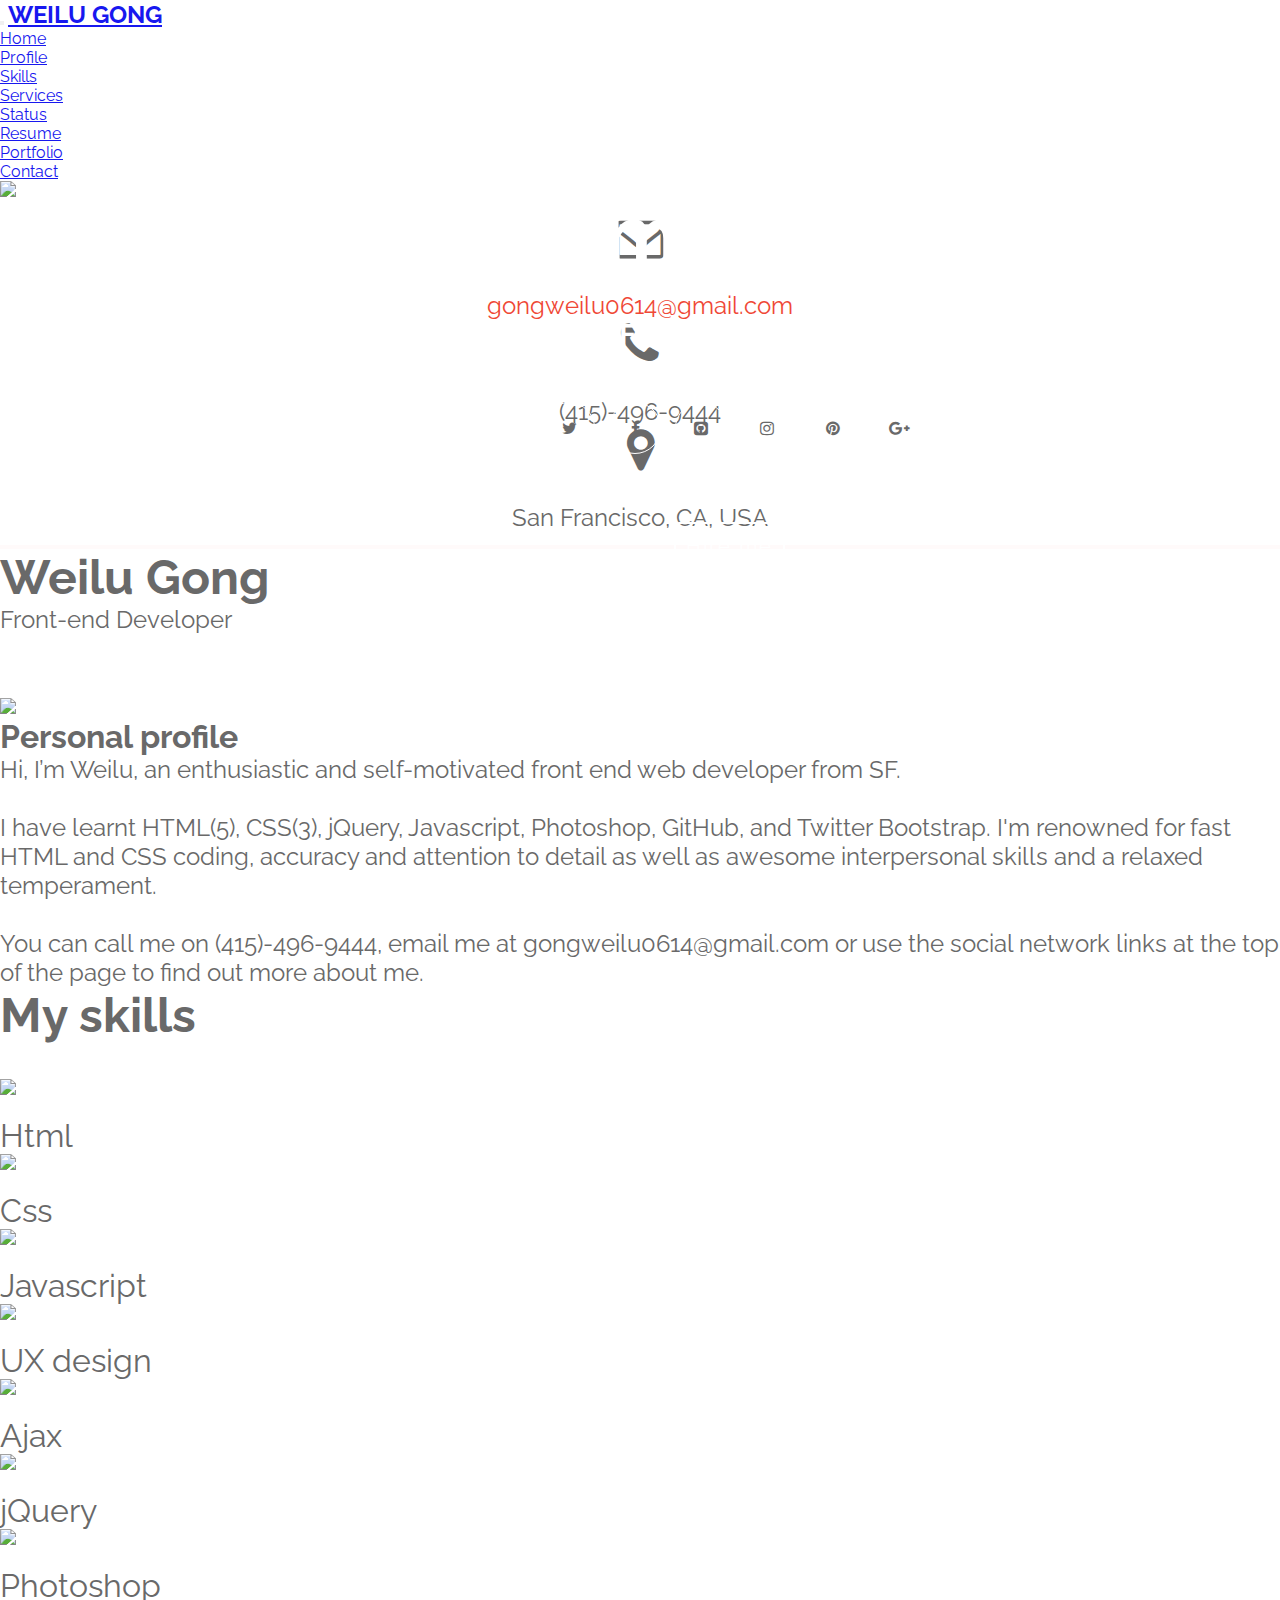
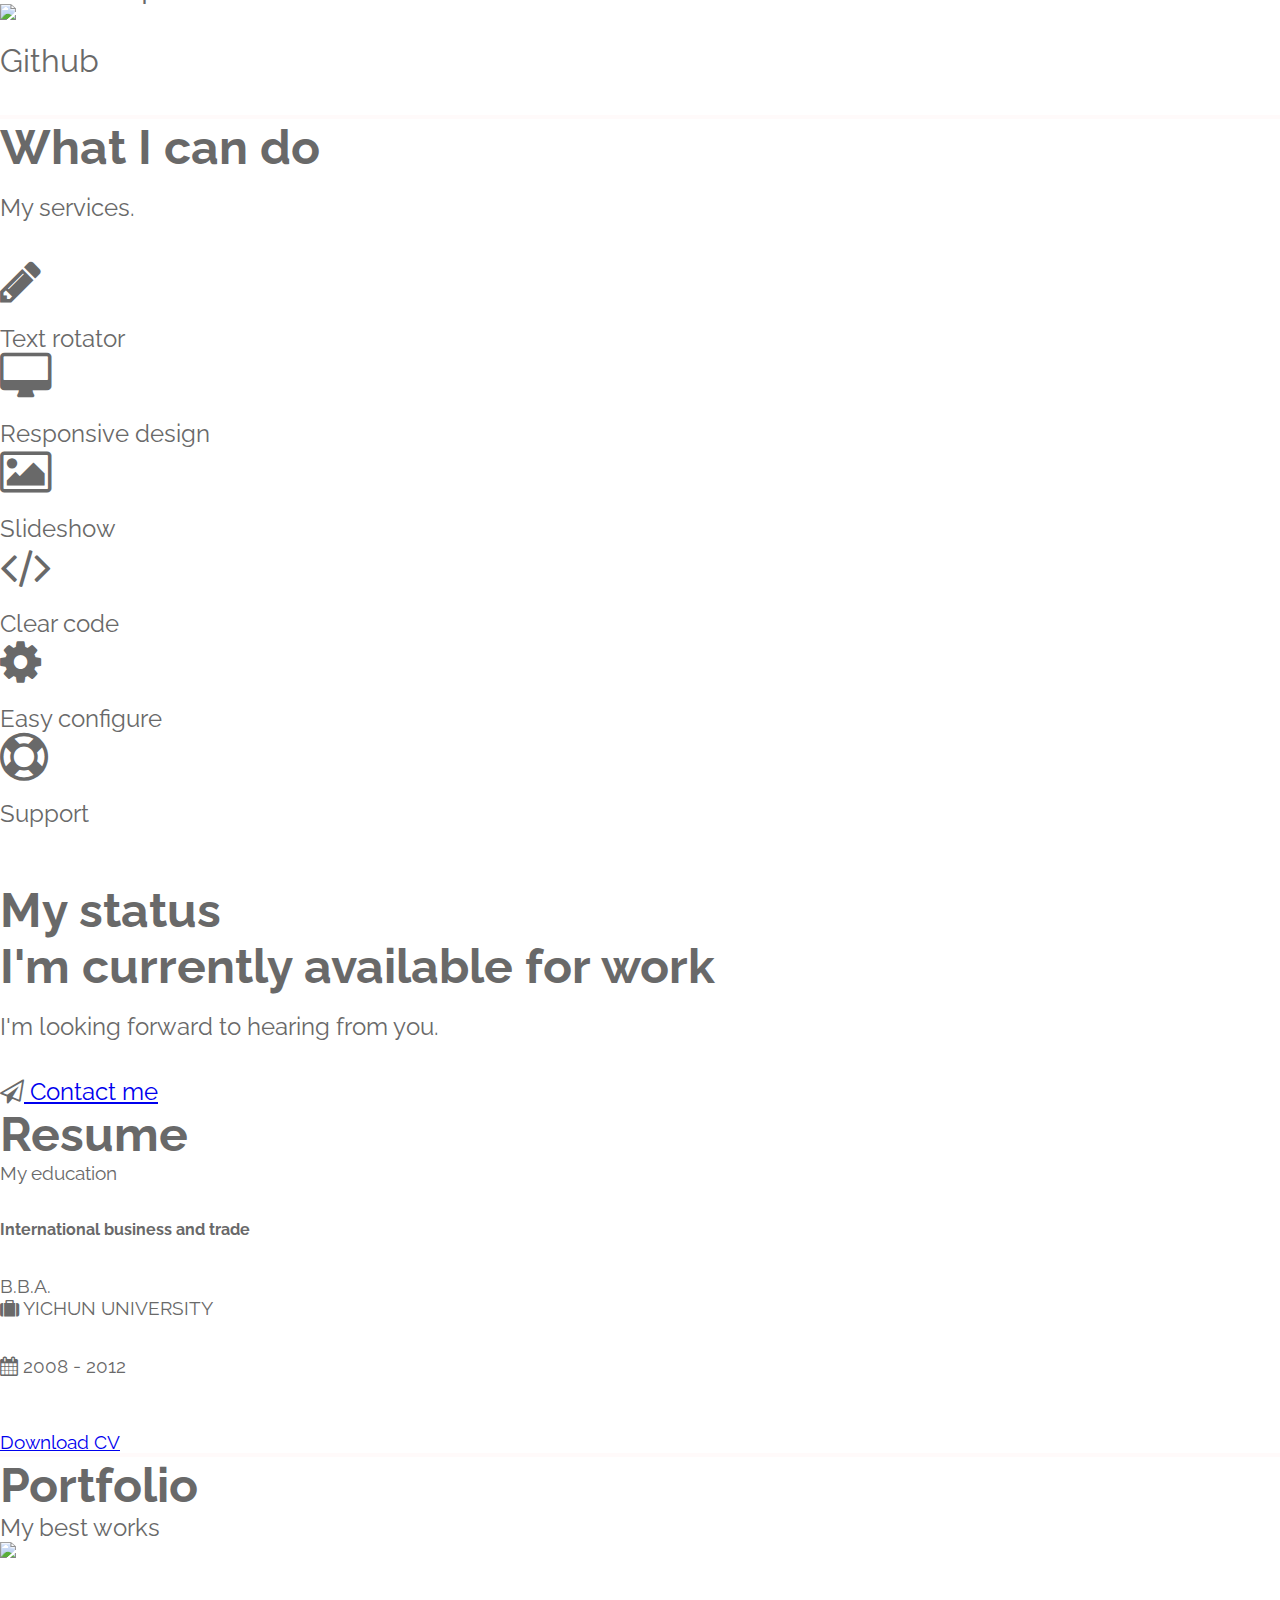
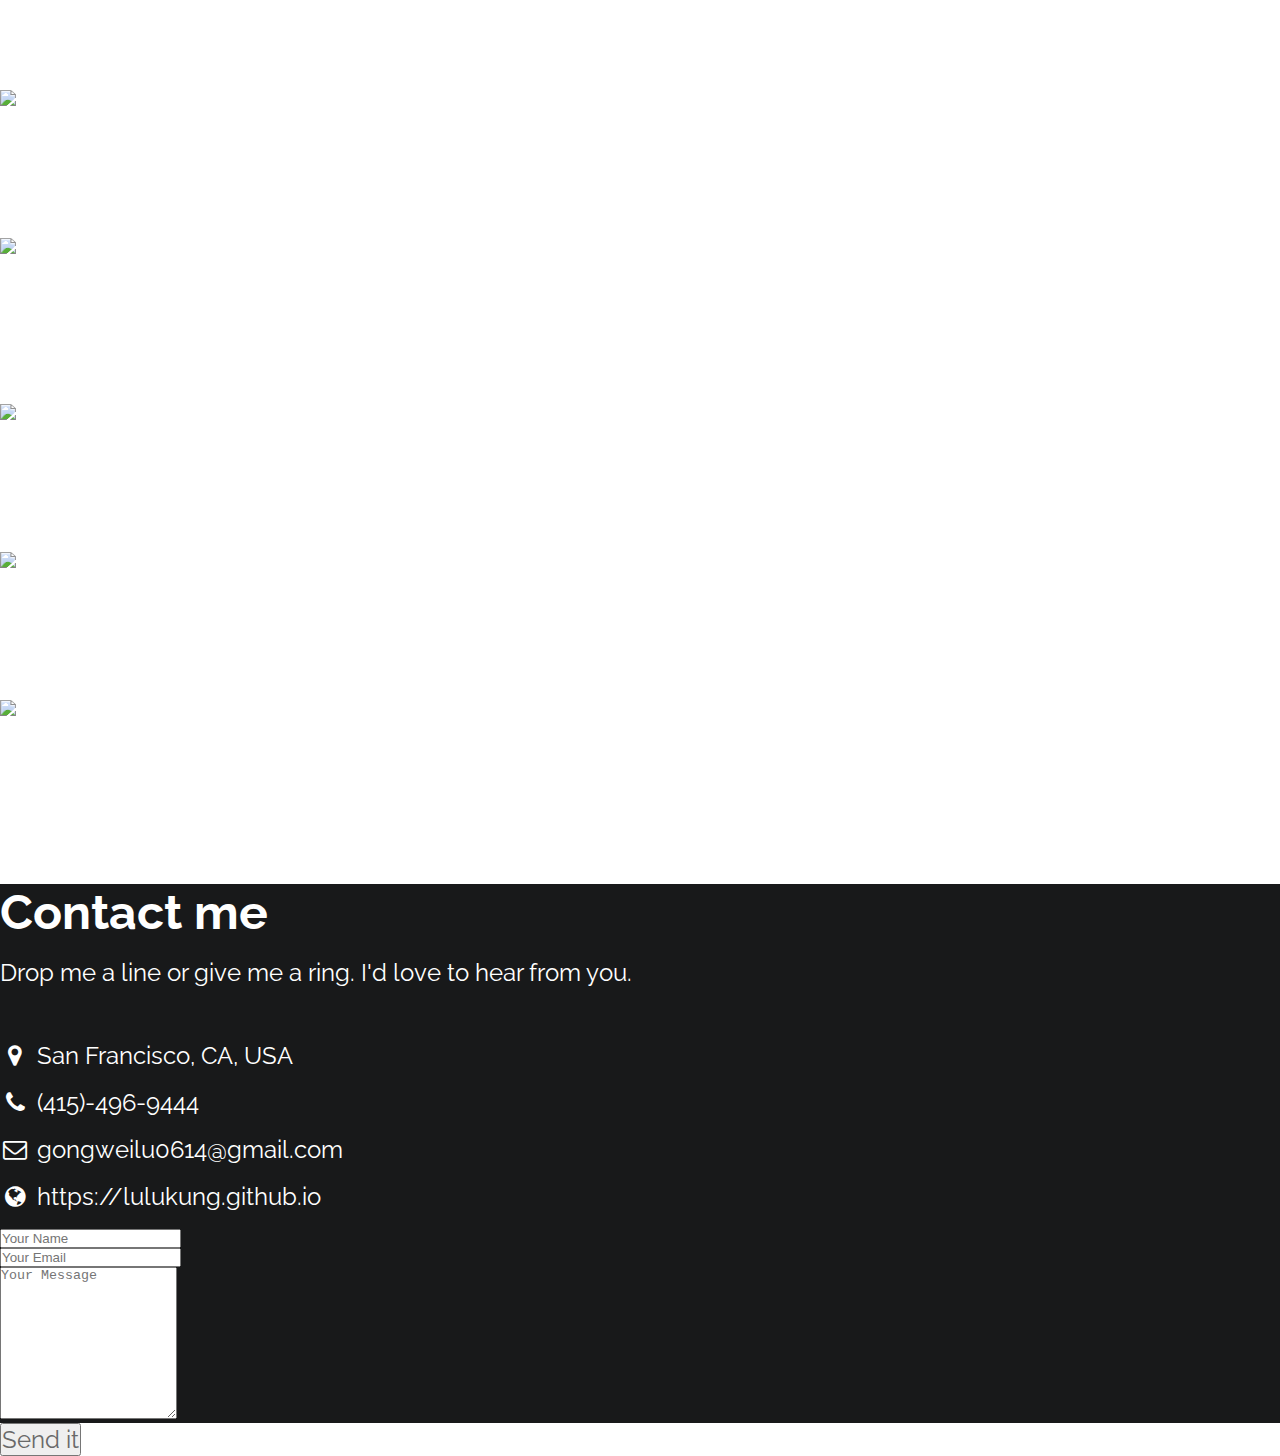
==== index.html @ 33975cf4 "bass settled" ====
<!doctype html>
<html>
	<head>
		<meta charset="utf-8">
		<title>Weilu Gong</title>
		<link rel="stylesheet" href="https://maxcdn.bootstrapcdn.com/bootstrap/3.3.5/css/bootstrap.min.css" integrity="sha512-dTfge/zgoMYpP7QbHy4gWMEGsbsdZeCXz7irItjcC3sPUFtf0kuFbDz/ixG7ArTxmDjLXDmezHubeNikyKGVyQ==" crossorigin="anonymous">
		<link rel="stylesheet" href="https://maxcdn.bootstrapcdn.com/font-awesome/4.4.0/css/font-awesome.min.css">
		<link href='http://fonts.googleapis.com/css?family=Raleway:100,400' rel='stylesheet' type='text/css'>
		<link rel="stylesheet" type="text/css" href="style.css">
	</head>

	<body>
		<!-- navbar begin-->
		<nav class="navbar navbar-default navbar-fixed-top">
			<div class="container">
				<div class="navbar-header">
					<button type="button" class="navbar-toggle collapsed" data-toggle="collapse" data-target="#navbar" aria-expanded="false" aria-controls="navbar">
						<span class="sr-only">Toggle navigation</span>
						<span class="icon-bar"></span>
						<span class="icon-bar"></span>
						<span class="icon-bar"></span>
					</button>

					<a class="navbar-brand" href="#">WEILU GONG</a>
				</div>

				<div id="navbar" class="navbar-collapse collapse">
					<ul class="nav navbar-nav navbar-right">
						<li><a href="#page-welcome">Home</a></li>
						<li><a href="#page-profile">Profile</a></li>
						<li><a href="#page-skills">Skills</a></li>
						<li><a href="#page-services">Services</a></li>
						<li><a href="#page-status">Status</a></li>
						<li><a href="#page-resume">Resume</a></li>
						<li><a href="#page-portfolio">Portfolio</a></li>
						<li><a href="#page-contact">Contact</a></li>
					</ul>
				</div>
			</div>
		</nav>
		<!-- navbar end -->

		<!-- background begin-->
		<div class="background">
			<ul class="background-img">
				<li style="display:list-item;"><img src="https://raw.githubusercontent.com/LuluKung/LuluKung.github.io/master/images/home1.jpg" class="img-responsive"></li>
				<li><img src="https://raw.githubusercontent.com/LuluKung/LuluKung.github.io/master/images/home2.jpg" class="img-responsive"></li>
				<li><img src="https://raw.githubusercontent.com/LuluKung/LuluKung.github.io/master/images/home3.jpg" class="img-responsive"></li>
				<li><img src="https://raw.githubusercontent.com/LuluKung/LuluKung.github.io/master/images/home4.jpg" class="img-responsive"></li>
				<div class="background-info center-block">
				<h1 class="text-uppercase">Hello, I'm Weilu Gong</h1><br><br>
				<h3 class="text-uppercase">Front-end ninja</h3>
				<div class="background-a"><a href="https://twitter.com/"><i class="fa fa-twitter"></i></a></div>
				<div class="background-a"><a href="https://www.facebook.com/"><i class="fa fa-facebook"></i></a></div>
				<div class="background-a"><a href="https://github.com/LuluKung/"><i class="fa fa-github-square"></i></a></div>
				<div class="background-a"><a href="https://www.instagram.com/"><i class="fa fa-instagram"></i></a></div>
				<div class="background-a"><a href="https://www.pinterest.com/"><i class="fa fa-pinterest"></i></a></div>
				<div class="background-a"><a href="https://www.google.com/"><i class="fa fa-google-plus"></i></a></div><br>
				<a href="#" class="background-hire text-uppercase">Hire me</a>
			</div>
			</ul>	
		</div>
		<!-- background end -->

		<!-- myContact begin -->
		<div class="myContact container">
			<div class="row">
				<div class="col-xs-6 col-md-4">
					<i class="fa fa-envelope-o fa-2x text-center"></i><br><br>
					<p><a href="#page-contact" id="myEmail">gongweilu0614@gmail.com</a></p>
				</div>
				<div class="col-xs-6 col-md-4 text-center">	
					<i class="fa fa-phone fa-2x"></i><br><br>
					<p>(415)-496-9444</p>
				</div>
				<div class="col-xs-6 col-md-4">						
					<i class="fa fa-map-marker fa-2x"></i><br><br>
					<p>San Francisco, CA, USA</p>
				</div>
			</div>
		</div>
		<!-- myContact end -->
		<hr>
		<!--myProfile begin -->
		<div class="myProfile container">
			<div class="row">
				<div class="profile-name col-xs-12 col-md-12">
					<h1>Weilu Gong</h1>
					<p>Front-end Developer</p>
				</div>
			</div>
			<div class="row">
				<div class="profile-img col-xs-6 col-md-4">
					<img src="https://raw.githubusercontent.com/LuluKung/LuluKung.github.io/master/images/Me.jpg">
				</div>
				<div class="col-xs-12 col-md-8">
					<h3>Personal profile</h3>
					<p class="text-overflow pull-right">Hi, I’m Weilu, an enthusiastic and self-motivated front end web developer from SF.<br><br>I have learnt HTML(5), CSS(3), jQuery, Javascript, Photoshop, GitHub, and Twitter Bootstrap. I'm renowned for fast HTML and CSS coding, accuracy and attention to detail as well as awesome interpersonal skills and a relaxed temperament.<br><br>You can call me on (415)-496-9444, email me at gongweilu0614@gmail.com or use the social network links at the top of the page to find out more about me.</p>
				</div>
			</div>
		</div>
		<!-- myProfile end -->
		<hr>
		<!-- mySkills begin -->
		<div class="mySkills container">
			<div class="row">
				<div class="col-xs-12 col-md-12">
					<h1>My skills</h1><br><br>
				</div>
			</div>
			<div class="row">
				<div class="col-xs-6 col-sm-3 text-center">
					<img src="https://media.licdn.com/mpr/mpr/p/6/005/085/1ab/041a739.jpg" class="img-responsive center-block"><br><br>
					<p>Html</p>
				</div>
				<div class="col-xs-6 col-sm-3 text-center">
					<img src="https://media.licdn.com/mpr/mpr/p/6/005/085/1ab/041a739.jpg" class="img-responsive center-block"><br><br>
					<p>Css</p>
				</div>

				<div class="clearfix visible-xs-block"></div>

				<div class="col-xs-6 col-sm-3 text-center">
					<img src="https://media.licdn.com/mpr/mpr/p/6/005/085/1ab/041a739.jpg" class="img-responsive center-block"><br><br>
					<p>Javascript</p>
				</div>
				<div class="col-xs-6 col-sm-3 text-center">
					<img src="https://media.licdn.com/mpr/mpr/p/6/005/085/1ab/041a739.jpg" class="img-responsive center-block"><br><br>
					<p>UX design</p>
				</div>
			</div>
			<div class="row">
				<div class="col-xs-6 col-sm-3 text-center">
					<img src="https://media.licdn.com/mpr/mpr/p/6/005/085/1ab/041a739.jpg" class="img-responsive center-block"><br><br>
					<p>Ajax</p>
				</div>
				<div class="col-xs-6 col-sm-3 text-center">
					<img src="https://media.licdn.com/mpr/mpr/p/6/005/085/1ab/041a739.jpg" class="img-responsive center-block"><br><br>
					<p>jQuery</p>
				</div>

				<div class="clearfix visible-xs-block"></div>

				<div class="col-xs-6 col-sm-3 text-center">
					<img src="https://media.licdn.com/mpr/mpr/p/6/005/085/1ab/041a739.jpg" class="img-responsive center-block"><br><br>
					<p>Photoshop</p>
				</div>
				<div class="col-xs-6 col-sm-3 text-center">
					<img src="https://media.licdn.com/mpr/mpr/p/6/005/085/1ab/041a739.jpg" class="img-responsive center-block"><br><br>
					<p>Github</p><br><br>
				</div>
			</div>
		</div>
		<!-- mySkills end -->
		<hr>
		<!-- myService begin -->
		<div class="myService container">
			<div class="row">
				<div class="col-xs-12 col-md-12">
					<h1>What I can do</h1><br>
					<p>My services.</p><br><br>
				</div>
			</div>
			<div class="row">
				<div class="col-xs-6 col-md-4 text-center">
					<i class="fa fa-pencil fa-3x"></i><br><br>
					<p>Text rotator</p>
				</div>
				<div class="col-xs-6 col-md-4 text-center">	
					<i class="fa fa-desktop fa-3x"></i><br><br>
					<p>Responsive design</p>
				</div>
				<div class="col-xs-6 col-md-4 text-center">						
					<i class="fa fa-image fa-3x"></i><br><br>
					<p>Slideshow</p>
				</div>
				<div class="col-xs-6 col-md-4 text-center">
					<i class="fa fa-code fa-3x"></i><br><br>
					<p>Clear code</p>
				</div>
				<div class="col-xs-6 col-md-4 text-center">	
					<i class="fa fa-cog fa-3x"></i><br><br>
					<p>Easy configure</p>
				</div>
				<div class="col-xs-6 col-md-4 text-center">						
					<i class="fa fa-life-ring fa-3x"></i><br><br>
					<p>Support</p><br><br><br>
				</div>
			</div>
		</div>
		<!-- myService end -->
		
		<!-- myStatus begin -->
		<div class="myStatus jumbotron">
			<div class="container">
				<div class="row">
					<div class="col-xs-6">
						<h1>My status</h1>
					</div>
					<div class="col-xs-6">
						<h1>I'm currently available for work</h1><br>
						<p>I'm looking forward to hearing from you.</p><br><br>
						<p><a class="btn btn-default btn-lg" href="#" role="button"><i class="fa fa-paper-plane-o icon-before"></i>  Contact me</a></p>
					</div>
				</div>
			</div>
		</div>
		<!-- myStatus end -->

		<!-- myResume begin -->
		<div class="myResume container">
			<div class="row">
				<div class="col-xs-12 col-md-12">
					<h1>Resume</h1>
					<p>My education</p><br><br>
				</div>
			</div>
			<div class="row">
				<div class="col-xs-6 text-center">
					<h4 class="text-uppercase">International business and trade</h4><br><br>
					<p>B.B.A.</p>
				</div>
				<div class="col-xs-6 text-center">
					<p><i class="fa fa-suitcase iron-before"></i> YICHUN UNIVERSITY</p><br><br>
					<p><i class="fa fa-calendar iron-before"></i> 2008 - 2012</p><br><br><br>
				</div>
			</div>
			<div class="row">
				<div class="col-xs-12 col-md-12 text-center">
					<p><a class="btn btn-info btn-lg" href="#" role="button">Download CV</a></p>
				</div>
			</div>
		</div>
		<!-- myResume end -->
		<hr>
		<!-- myPortfolio begin -->
		<div class="myPortfolio container">
			<div class="row">
				<div class="col-xs-12 col-md-12">
					<h1>Portfolio</h1>
					<p>My best works</p>
				</div>			
			</div>
			<div class="row myPortfolio-margin">
				<div class="col-xs-6 col-md-4">
					<img src="https://raw.githubusercontent.com/LuluKung/LuluKung.github.io/master/images/p1.jpg">
				</div>
				<div class="col-xs-6 col-md-4">
					<img src="https://raw.githubusercontent.com/LuluKung/LuluKung.github.io/master/images/p2.jpg">
				</div>
				<div class="col-xs-6 col-md-4">
					<img src="https://raw.githubusercontent.com/LuluKung/LuluKung.github.io/master/images/p3.jpg">
				</div><br>

				<div class="col-xs-6 col-md-4">
					<img src="https://raw.githubusercontent.com/LuluKung/LuluKung.github.io/master/images/p4.jpg">
				</div>
				<div class="col-xs-6 col-md-4">
					<img src="https://raw.githubusercontent.com/LuluKung/LuluKung.github.io/master/images/p5.jpg">
				</div>
				<div class="col-xs-6 col-md-4">
					<img src="https://raw.githubusercontent.com/LuluKung/LuluKung.github.io/master/images/p6.jpg"><br><br><br>
				</div>
			</div>
		</div>
		<!-- myPortfolio end -->
		<!-- myContact begin -->
		<div class="contact jumbotron">
			<div class="container">
				<div class="row">
					<div class="col-xs-12 col-md-12 text-left">
						<h1>Contact me</h1><br>
						<p>Drop me a line or give me a ring. I'd love to hear from you.</p><br><br><br>
					</div>	
				</div>
				<div class="row">
					<div class="row">
						<div class="col-xs-6">
							<ul class="list-unstyled text-left">
								<li><i class="fa fa-fw fa-map-marker icon-before"></i>  San Francisco, CA, USA</li><br>
								<li><i class="fa fa-fw fa-phone icon-before"></i>  (415)-496-9444</li><br>
								<li><i class="fa fa-fw fa-envelope-o icon-before"></i>  gongweilu0614@gmail.com</li><br>
								<li><i class="fa fa-fw fa-globe icon-before"></i>  https://lulukung.github.io</li><br>
							</ul>
						</div>
						<div class="col-xs-6">
							<form>
								<div class="form-group">
									<input type="text" class="form-control" id="exampleInputName2" placeholder="Your Name">
								</div>
								<div class="form-group">
									<input type="email" class="form-control" id="exampleInputEmail1" placeholder="Your Email">
								</div>
								<textarea class="form-control" rows="10" placeholder="Your Message"></textarea><br>
								<button type="submit" class="btn btn-default pull-left">Send it</button>
							</form>
						</div>
					</div>				
				</div>
			</div>
		</div>
		<!-- myContact end -->


		<script src="https://code.jquery.com/jquery-1.11.3.min.js"></script>
		<script src="https://maxcdn.bootstrapcdn.com/bootstrap/3.3.5/js/bootstrap.min.js" integrity="sha512-K1qjQ+NcF2TYO/eI3M6v8EiNYZfA95pQumfvcVrTHtwQVDG+aHRqLi/ETn2uB+1JqwYqVG3LIvdm9lj6imS/pQ==" crossorigin="anonymous"></script>
	</body>
</html>
---- style.css ----
﻿*{
	margin:0;
	padding: 0;
}

.navbar{
	font-family: 'Raleway', sans-serif;
	opacity: 0.9;
}

.navbar-brand{
	font-size: 150%;
	font-weight: bold;
}

.navbar-right a:hover{
	color: #FF6347!important;
}

.background {
	position: relative;
}

.background-img li {
	list-style: none;
	display: none;

}

.background-img img {
	max-height:	100%;
	max-width: 100%;
}

.background-img {
	overflow: hidden;
	zoom:1;
	padding: 0;
} 

.background-info {
	position: absolute;
	top: 30%;
	left:25%;
	text-align: center;
}

.background-info h1 {
	font-family: 'Raleway', sans-serif;
	font-size: 500%;
	color: #fff;
}

.background-info h3 {
	font-family: 'Raleway';
	font-size: 30px;
	color: #fff;
	padding-bottom: 50px;
}

.background-info a {
	text-decoration: none;
}

.background-a {
	width: 50px;
	height: 50px;
	border:1px solid #fff;
	border-radius: 50%;
	display: inline-block;
	margin-bottom: 80px;
	margin-left: 10px;
}

.background-a:hover {
	background-color: #CFCFCF;
}

.background-a a {
	color: #fff;
}

.background-a i {
	display: block;
	margin-top: 17px;
}

.background-hire {
	font-family: 'Raleway';
	letter-spacing: 2px;
	color: #fff;
	font-size: 20px;
	height: 90px;
	width: 160px;
	text-align: center;
	cursor: pointer;
	border: 2px solid #fff;
	padding: 10px;
	border-radius: 5%;
}

.background-hire:hover {
	background-color: #FFFFFF;
	color: #CFCFCF;
}

.myContact {
	padding: 1%;
}

.myContact {
	font-family: 'Raleway', serif, sans-serif;
	font-size: 150%;
	color: #696969;
	text-align: center;
}

#myEmail {
	text-decoration: none;
	color: #EF4836;
}

#myEmail:hover {
	color: #696969;
}

i {
	color: #696969;
}

hr{
	background-color: #FFFAFA; 
	height: 4px; 
	border:0;
}

.myProfile img{
	max-height: 80%;
	max-width: 80%;
	margin-top: 5%;
}

.myProfile p {
	font-family: 'Raleway',sans-serif;
	color: #696969;
	font-size: 150%;
}
.myProfile h3 {
	font-family: 'Raleway',sans-serif;
	color: #696969;
	margin-top: 0;
	font-size: 200%;
}

.mySkills img{
	max-height: 40%;
	max-width: 40%;
}

.mySkills p{
	font-size: 200%;
	font-family: 'Raleway',sans-serif;
	color: #696969;
}

.myService p {
	font-family: 'Raleway',sans-serif;
	font-size: 150%;
	color: #696969;
}

.myStatus h1{
	font-size: 300%;
	font-family: 'Raleway', sans-serif;
	color: #696969;
}

.myStatus p {
	font-family: 'Raleway',sans-serif;
	font-size: 150%;
	color: #696969;
}

.myResume p{
	font-family: 'Raleway', sans-serif;
	color: #696969;
	font-size: 120%;
}

.myResume h4{
	margin-top: 0;
	font-family: 'Raleway', sans-serif;
	color: #696969;
}

.myPortfolio img{
	max-width: 100%;
	max-height: 100%;
	margin-bottom: 10%;
}

.myPortfolio-margin img{
	
}

.myPortfolio p{
	font-size: 150%;
	font-family: 'Raleway', sans-serif;
	color: #696969;
}

h1{
	font-size: 300%;
	font-family: 'Raleway', sans-serif;
	color: #696969;
}

.contact{
	background-color: #18191a;
}

.contact li{
	font-family: 'Raleway', sans-serif;
	color: #FFF;
	font-size: 150%;
}

.contact i{
	color: #FFF;
}
.contact h1{
	color: #FFF;
	font-family: 'Raleway', sans-serif;
	font-size: 300%;

}
.contact p{
	color: #FFF;
	font-family: 'Raleway', sans-serif;
	font-size: 150%;
}

.contact button{
	font-family: 'Raleway', sans-serif;
	font-size: 150%;
	color: #696969;
}
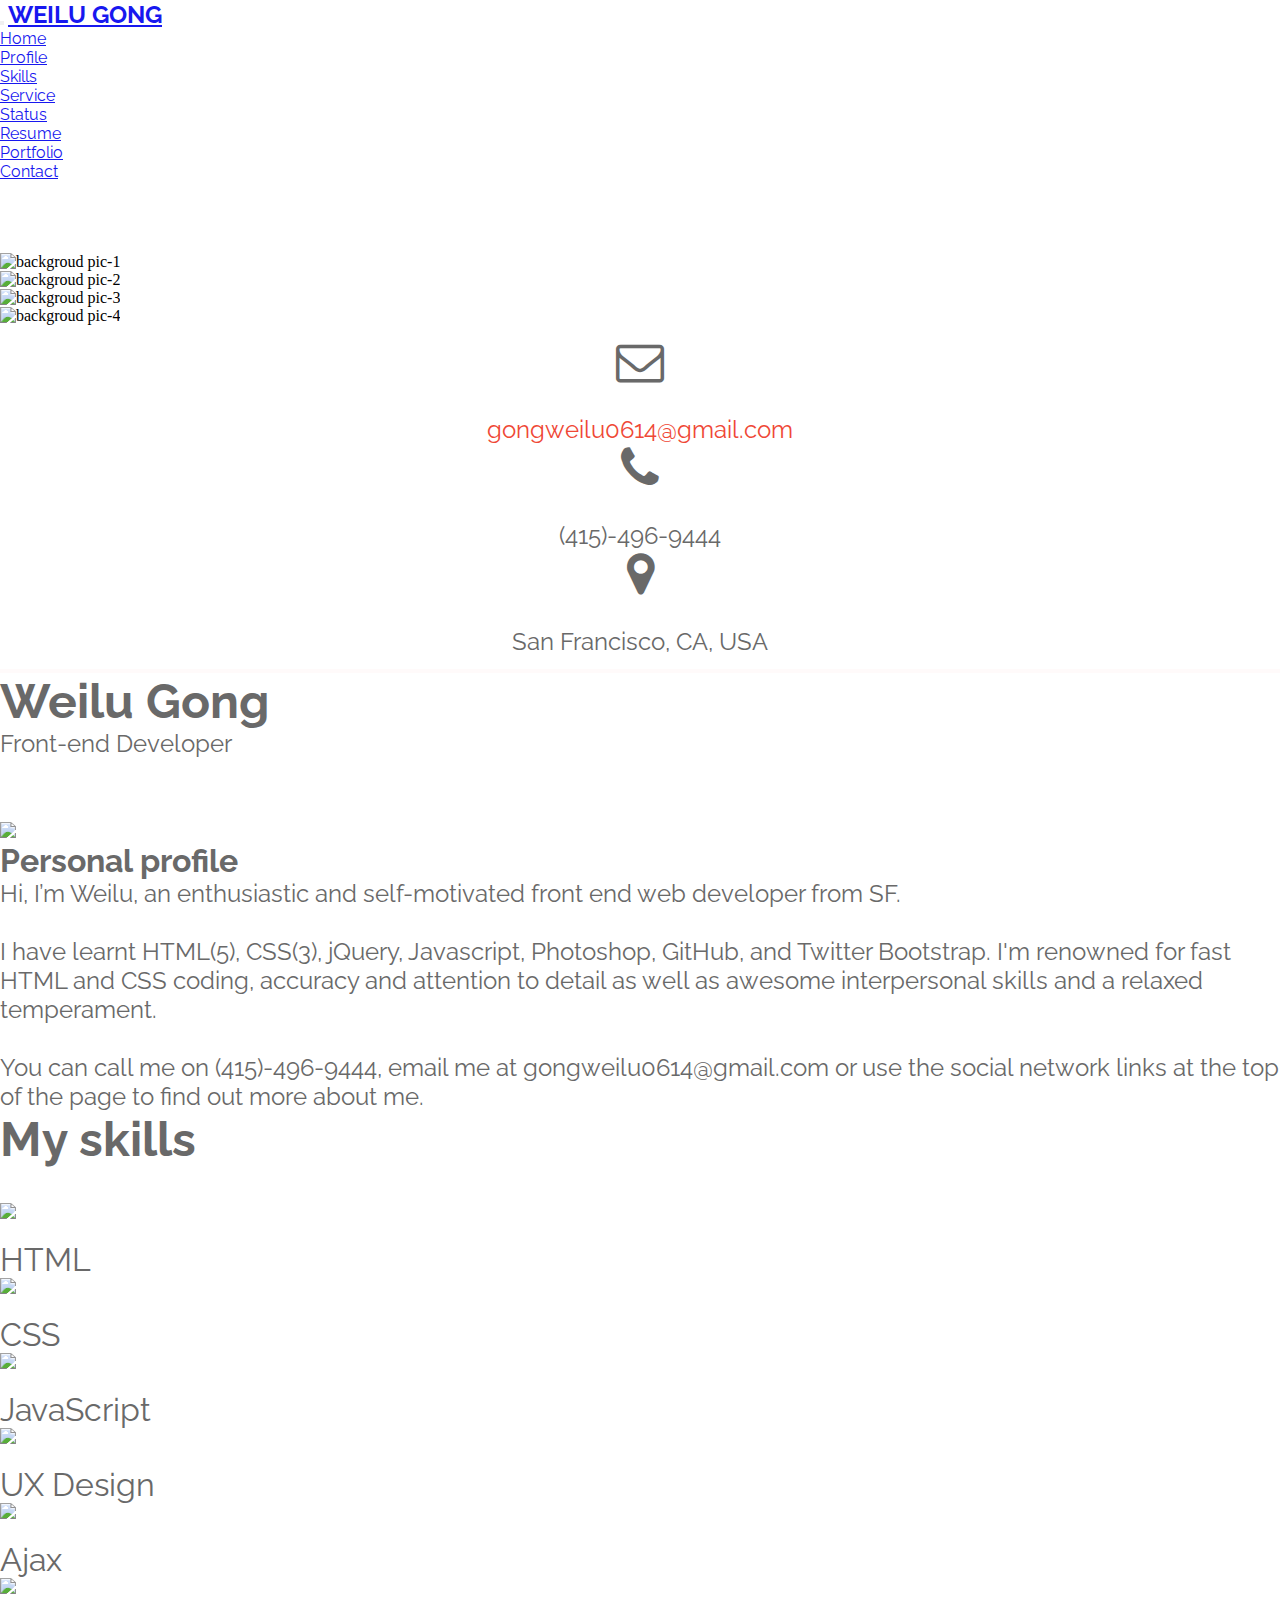
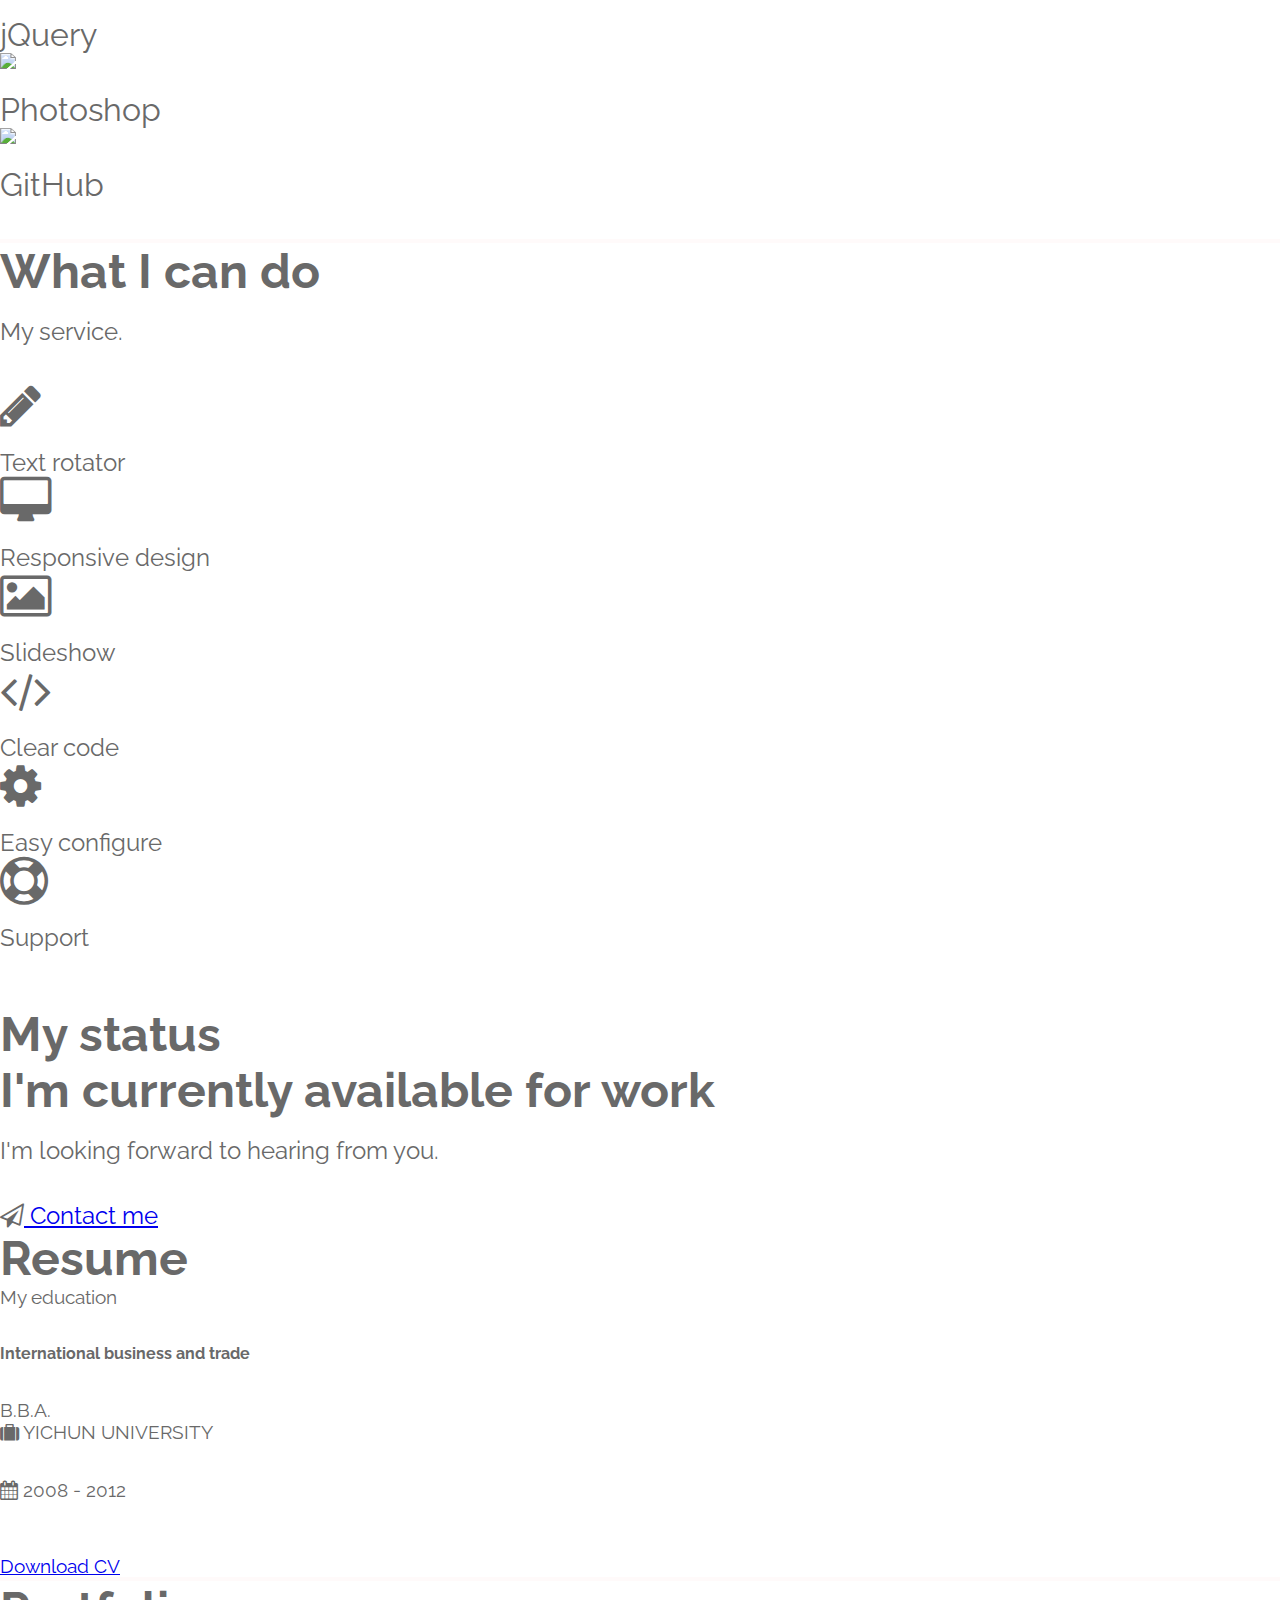
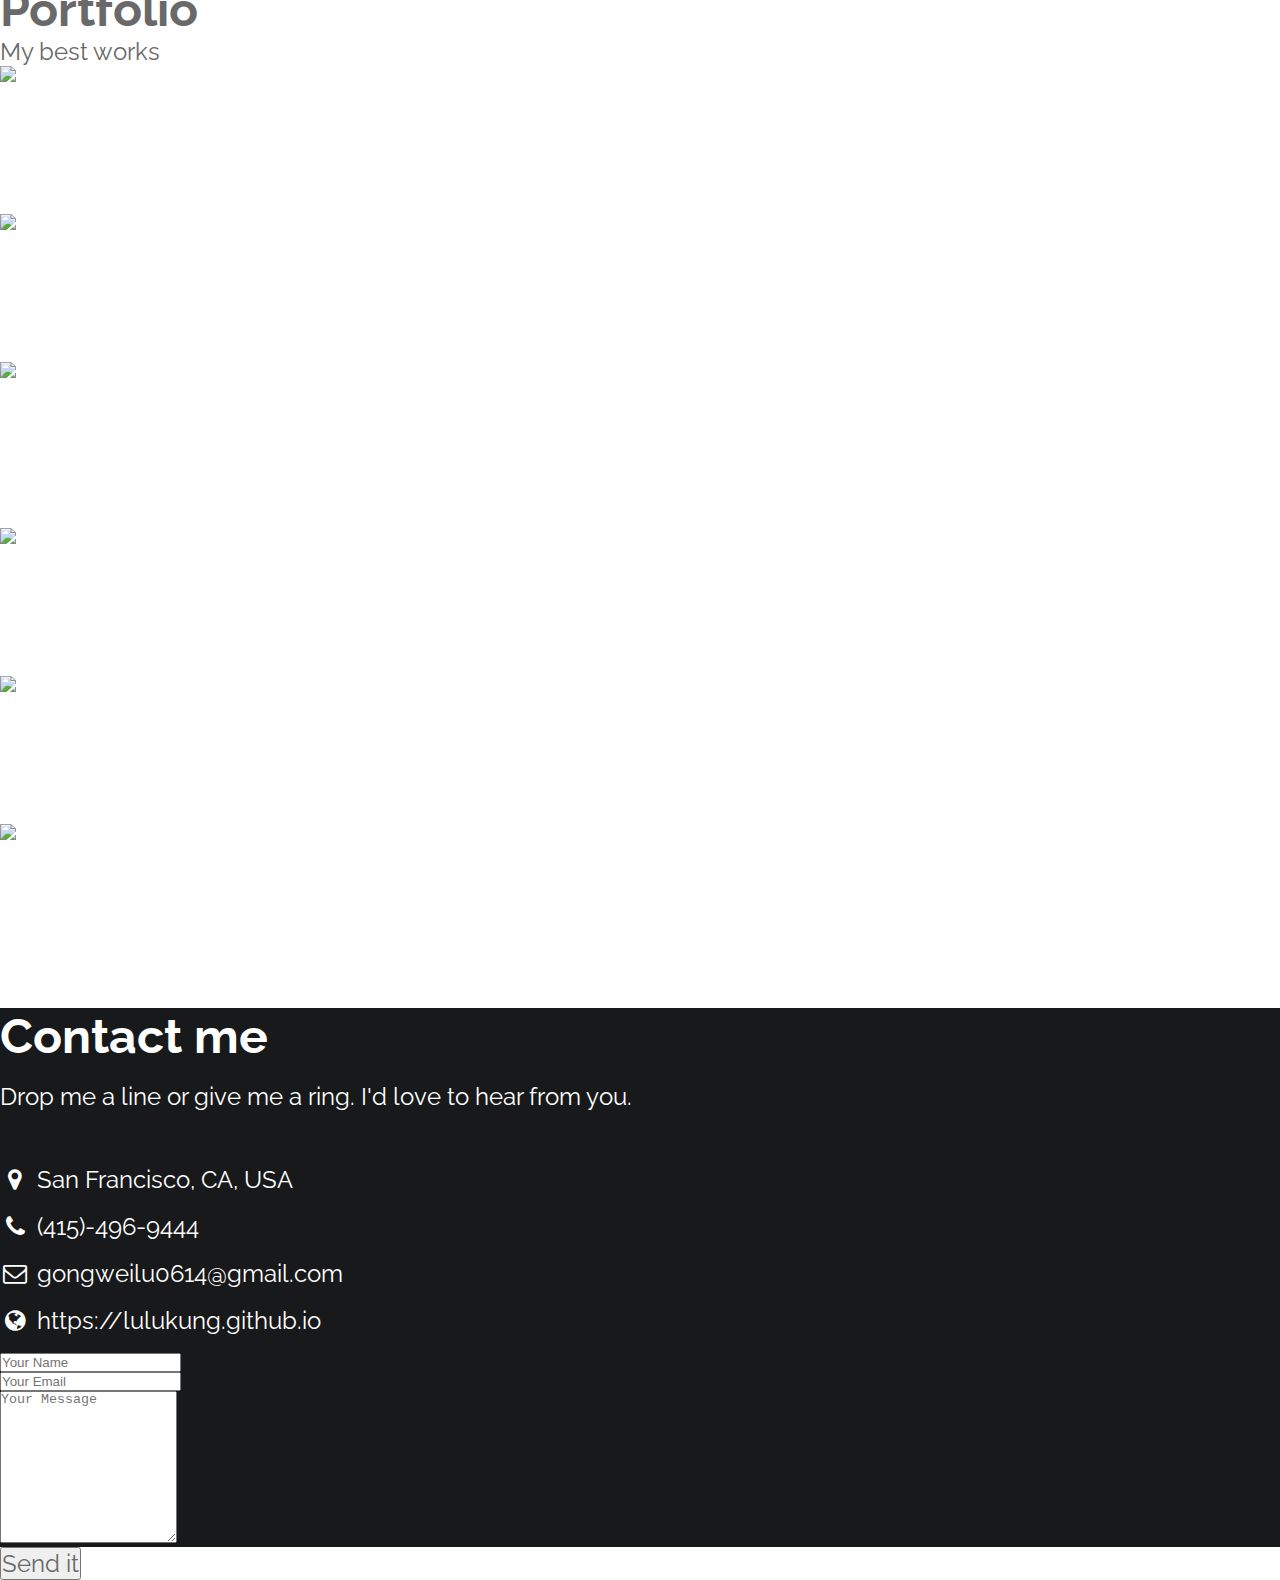
==== commit 643e85a2: "background fixed" ====
--- a/index.html
+++ b/index.html
@@ -1,5 +1,5 @@
 <!doctype html>
-<html>
+<html lang="en">
 	<head>
 		<meta charset="utf-8">
 		<title>Weilu Gong</title>
@@ -12,7 +12,7 @@
 	<body>
 		<!-- navbar begin-->
 		<nav class="navbar navbar-default navbar-fixed-top">
-			<div class="container">
+			<div class="container" id="page-home">
 				<div class="navbar-header">
 					<button type="button" class="navbar-toggle collapsed" data-toggle="collapse" data-target="#navbar" aria-expanded="false" aria-controls="navbar">
 						<span class="sr-only">Toggle navigation</span>
@@ -26,39 +26,67 @@
 
 				<div id="navbar" class="navbar-collapse collapse">
 					<ul class="nav navbar-nav navbar-right">
-						<li><a href="#page-welcome">Home</a></li>
+						<li><a href="#page-home">Home</a></li>
 						<li><a href="#page-profile">Profile</a></li>
 						<li><a href="#page-skills">Skills</a></li>
-						<li><a href="#page-services">Services</a></li>
+						<li><a href="#page-service">Service</a></li>
 						<li><a href="#page-status">Status</a></li>
 						<li><a href="#page-resume">Resume</a></li>
 						<li><a href="#page-portfolio">Portfolio</a></li>
 						<li><a href="#page-contact">Contact</a></li>
-					</ul>
+						</ul>
 				</div>
 			</div>
 		</nav>
 		<!-- navbar end -->
 
 		<!-- background begin-->
+		<div id="carousel-example-generic" class="carousel slide" data-ride="carousel">
+			<!-- Indicators -->
+			<ol class="carousel-indicators">
+				<li data-target="#carousel-example-generic" data-slide-to="0" class="active"></li>
+				<li data-target="#carousel-example-generic" data-slide-to="1"></li>
+				<li data-target="#carousel-example-generic" data-slide-to="2"></li>
+				<li data-target="#carousel-example-generic" data-slide-to="3"></li>
+			</ol>
+
+			<!-- Wrapper for slides -->
+			<div class="carousel-inner" role="listbox">
+				<div class="item active">
+					<img src="https://raw.githubusercontent.com/LuluKung/LuluKung.github.io/master/images/home1.jpg" alt="backgroud pic-1">
+				</div>
+				<div class="item">
+					<img src="https://raw.githubusercontent.com/LuluKung/LuluKung.github.io/master/images/home2.jpg" alt="backgroud pic-2">
+				</div>
+				<div class="item">
+					<img src="https://raw.githubusercontent.com/LuluKung/LuluKung.github.io/master/images/home4.jpg" alt="backgroud pic-3">
+				</div>
+				<div class="item">
+					<img src="http://mycookroom.ru/mywork/Aurora-v1.1.1-Demo/Site/Static/assets/images/home1.jpg" alt="backgroud pic-4">
+				</div>
+			</div>
+
+			<!-- Controls -->
+			<a class="left carousel-control" href="#carousel-example-generic" role="button" data-slide="prev">
+				<span class="glyphicon glyphicon-chevron-left" aria-hidden="true"></span>
+				<span class="sr-only">Previous</span>
+			</a>
+			<a class="right carousel-control" href="#carousel-example-generic" role="button" data-slide="next">
+				<span class="glyphicon glyphicon-chevron-right" aria-hidden="true"></span>
+				<span class="sr-only">Next</span>
+			</a>
+		</div>
 		<div class="background">
-			<ul class="background-img">
-				<li style="display:list-item;"><img src="https://raw.githubusercontent.com/LuluKung/LuluKung.github.io/master/images/home1.jpg" class="img-responsive"></li>
-				<li><img src="https://raw.githubusercontent.com/LuluKung/LuluKung.github.io/master/images/home2.jpg" class="img-responsive"></li>
-				<li><img src="https://raw.githubusercontent.com/LuluKung/LuluKung.github.io/master/images/home3.jpg" class="img-responsive"></li>
-				<li><img src="https://raw.githubusercontent.com/LuluKung/LuluKung.github.io/master/images/home4.jpg" class="img-responsive"></li>
-				<div class="background-info center-block">
-				<h1 class="text-uppercase">Hello, I'm Weilu Gong</h1><br><br>
-				<h3 class="text-uppercase">Front-end ninja</h3>
-				<div class="background-a"><a href="https://twitter.com/"><i class="fa fa-twitter"></i></a></div>
-				<div class="background-a"><a href="https://www.facebook.com/"><i class="fa fa-facebook"></i></a></div>
-				<div class="background-a"><a href="https://github.com/LuluKung/"><i class="fa fa-github-square"></i></a></div>
-				<div class="background-a"><a href="https://www.instagram.com/"><i class="fa fa-instagram"></i></a></div>
-				<div class="background-a"><a href="https://www.pinterest.com/"><i class="fa fa-pinterest"></i></a></div>
-				<div class="background-a"><a href="https://www.google.com/"><i class="fa fa-google-plus"></i></a></div><br>
-				<a href="#" class="background-hire text-uppercase">Hire me</a>
-			</div>
-			</ul>	
+			<h1 class="text-uppercase">Hello, I'm Weilu Gong</h1><br><br>
+			<h3 class="text-uppercase">Front-end ninja</h3>
+			<div class="background-a"><a href="https://twitter.com/"><i class="fa fa-twitter" style="color:#55acee"></i></a></div>
+			<div class="background-a"><a href="https://www.facebook.com/"><i class="fa fa-facebook" style="color:#3b5998"></i></a></div>
+			<div class="background-a"><a href="https://github.com/LuluKung/"><i class="fa fa-github-square" style="color:#666666"></i></a></div>
+			<div class="background-a"><a href="https://www.instagram.com/"><i class="fa fa-instagram" style="color:#3f789b"></i></a></div>
+			<div class="background-a"><a href="https://www.pinterest.com/"><i class="fa fa-pinterest" style="color:#bd081c"></i></a></div>
+			<div class="background-a"><a href="https://www.google.com/"><i class="fa fa-google-plus" style="color:#db4437"></i></a></div><br>
+			<a href="#" class="background-hire text-uppercase">Hire me</a>
+			</div>	
 		</div>
 		<!-- background end -->
 
@@ -82,7 +110,7 @@
 		<!-- myContact end -->
 		<hr>
 		<!--myProfile begin -->
-		<div class="myProfile container">
+		<div class="myProfile container"  id="page-profile">
 			<div class="row">
 				<div class="profile-name col-xs-12 col-md-12">
 					<h1>Weilu Gong</h1>
@@ -102,7 +130,7 @@
 		<!-- myProfile end -->
 		<hr>
 		<!-- mySkills begin -->
-		<div class="mySkills container">
+		<div class="mySkills container" id="page-skills">
 			<div class="row">
 				<div class="col-xs-12 col-md-12">
 					<h1>My skills</h1><br><br>
@@ -111,22 +139,22 @@
 			<div class="row">
 				<div class="col-xs-6 col-sm-3 text-center">
 					<img src="https://media.licdn.com/mpr/mpr/p/6/005/085/1ab/041a739.jpg" class="img-responsive center-block"><br><br>
-					<p>Html</p>
-				</div>
-				<div class="col-xs-6 col-sm-3 text-center">
-					<img src="https://media.licdn.com/mpr/mpr/p/6/005/085/1ab/041a739.jpg" class="img-responsive center-block"><br><br>
-					<p>Css</p>
+					<p>HTML</p>
+				</div>
+				<div class="col-xs-6 col-sm-3 text-center">
+					<img src="https://media.licdn.com/mpr/mpr/p/6/005/085/1ab/041a739.jpg" class="img-responsive center-block"><br><br>
+					<p>CSS</p>
 				</div>
 
 				<div class="clearfix visible-xs-block"></div>
 
 				<div class="col-xs-6 col-sm-3 text-center">
 					<img src="https://media.licdn.com/mpr/mpr/p/6/005/085/1ab/041a739.jpg" class="img-responsive center-block"><br><br>
-					<p>Javascript</p>
-				</div>
-				<div class="col-xs-6 col-sm-3 text-center">
-					<img src="https://media.licdn.com/mpr/mpr/p/6/005/085/1ab/041a739.jpg" class="img-responsive center-block"><br><br>
-					<p>UX design</p>
+					<p>JavaScript</p>
+				</div>
+				<div class="col-xs-6 col-sm-3 text-center">
+					<img src="https://media.licdn.com/mpr/mpr/p/6/005/085/1ab/041a739.jpg" class="img-responsive center-block"><br><br>
+					<p>UX Design</p>
 				</div>
 			</div>
 			<div class="row">
@@ -147,18 +175,18 @@
 				</div>
 				<div class="col-xs-6 col-sm-3 text-center">
 					<img src="https://media.licdn.com/mpr/mpr/p/6/005/085/1ab/041a739.jpg" class="img-responsive center-block"><br><br>
-					<p>Github</p><br><br>
+					<p>GitHub</p><br><br>
 				</div>
 			</div>
 		</div>
 		<!-- mySkills end -->
 		<hr>
 		<!-- myService begin -->
-		<div class="myService container">
+		<div class="myService container" id="page-service">
 			<div class="row">
 				<div class="col-xs-12 col-md-12">
 					<h1>What I can do</h1><br>
-					<p>My services.</p><br><br>
+					<p>My service.</p><br><br>
 				</div>
 			</div>
 			<div class="row">
@@ -191,7 +219,7 @@
 		<!-- myService end -->
 		
 		<!-- myStatus begin -->
-		<div class="myStatus jumbotron">
+		<div class="myStatus jumbotron" id="page-status">
 			<div class="container">
 				<div class="row">
 					<div class="col-xs-6">
@@ -208,7 +236,7 @@
 		<!-- myStatus end -->
 
 		<!-- myResume begin -->
-		<div class="myResume container">
+		<div class="myResume container" id="page-resume">
 			<div class="row">
 				<div class="col-xs-12 col-md-12">
 					<h1>Resume</h1>
@@ -234,7 +262,7 @@
 		<!-- myResume end -->
 		<hr>
 		<!-- myPortfolio begin -->
-		<div class="myPortfolio container">
+		<div class="myPortfolio container" id="page-portfolio">
 			<div class="row">
 				<div class="col-xs-12 col-md-12">
 					<h1>Portfolio</h1>
@@ -265,7 +293,7 @@
 		</div>
 		<!-- myPortfolio end -->
 		<!-- myContact begin -->
-		<div class="contact jumbotron">
+		<div class="contact jumbotron" id="page-contact">
 			<div class="container">
 				<div class="row">
 					<div class="col-xs-12 col-md-12 text-left">
--- a/style.css
+++ b/style.css
@@ -17,48 +17,32 @@
 	color: #FF6347!important;
 }
 
-.background {
-	position: relative;
-}
-
-.background-img li {
-	list-style: none;
-	display: none;
-
-}
-
-.background-img img {
-	max-height:	100%;
-	max-width: 100%;
-}
-
-.background-img {
-	overflow: hidden;
-	zoom:1;
-	padding: 0;
-} 
-
-.background-info {
+#carousel-example-generic{
+	height: 50%;
+}
+
+.background{
 	position: absolute;
-	top: 30%;
-	left:25%;
 	text-align: center;
-}
-
-.background-info h1 {
-	font-family: 'Raleway', sans-serif;
-	font-size: 500%;
-	color: #fff;
-}
-
-.background-info h3 {
+	margin-top: -50%;
+	margin-left: 30%;
+	margin-right: 30%;
+}
+
+.background h1 {
+	font-family: 'Raleway', sans-serif;
+	font-size: 400%;
+	color: #fff;
+}
+
+.background h3 {
 	font-family: 'Raleway';
-	font-size: 30px;
+	font-size: 150%;
 	color: #fff;
 	padding-bottom: 50px;
 }
 
-.background-info a {
+.background a {
 	text-decoration: none;
 }
 
@@ -102,6 +86,7 @@
 .background-hire:hover {
 	background-color: #FFFFFF;
 	color: #CFCFCF;
+	font-weight: bold;
 }
 
 .myContact {
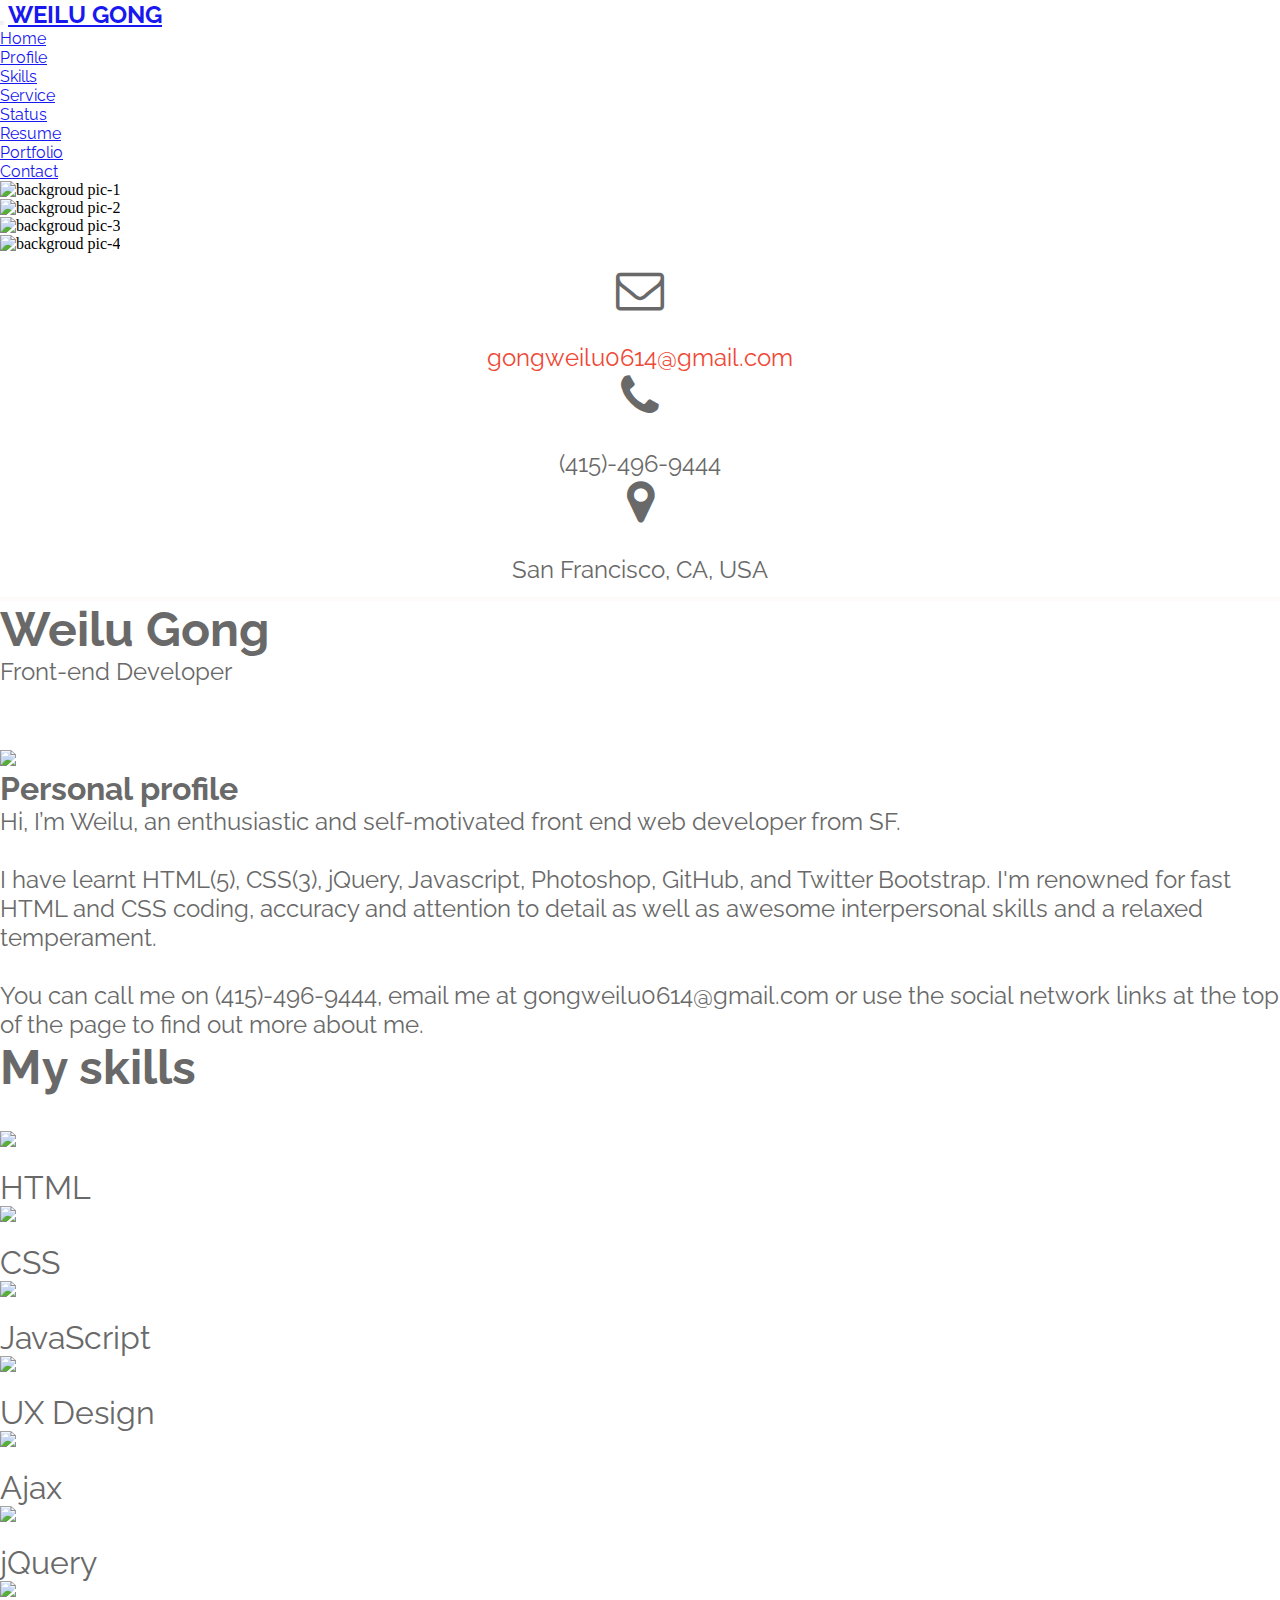
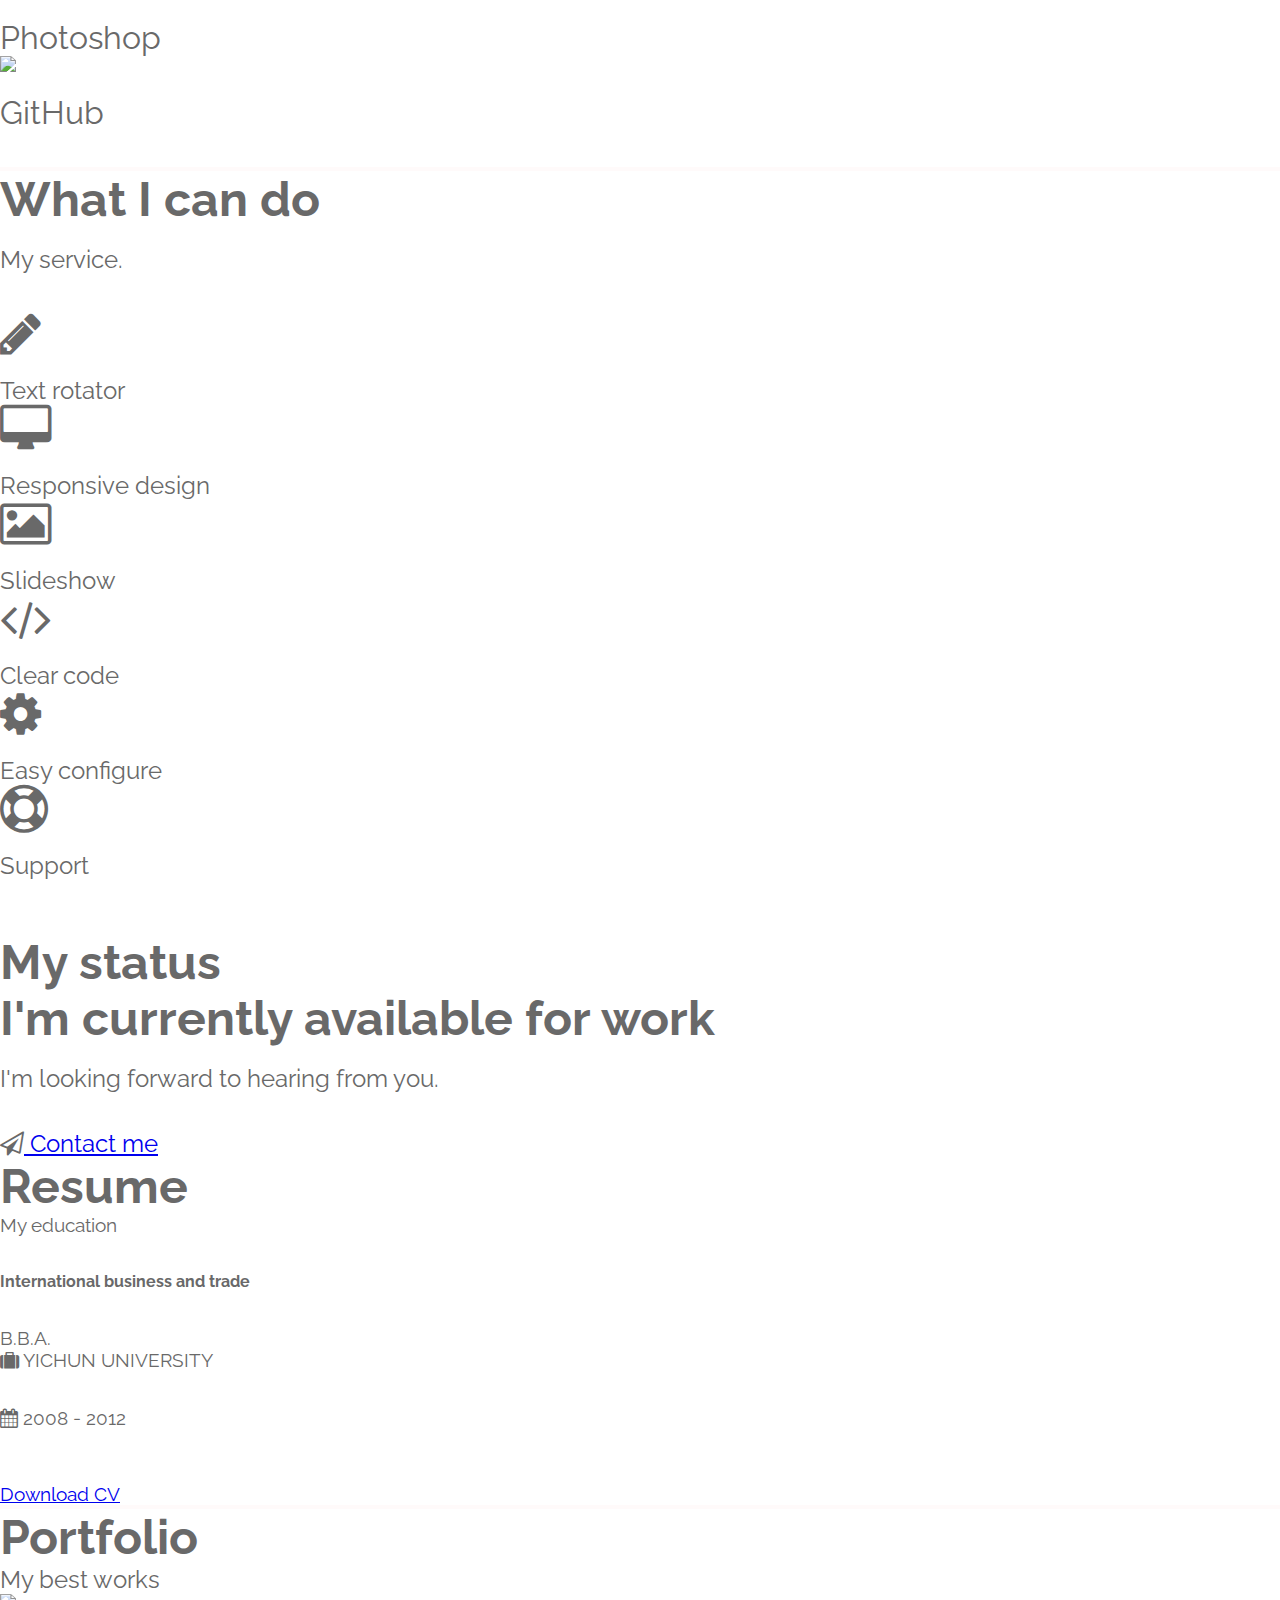
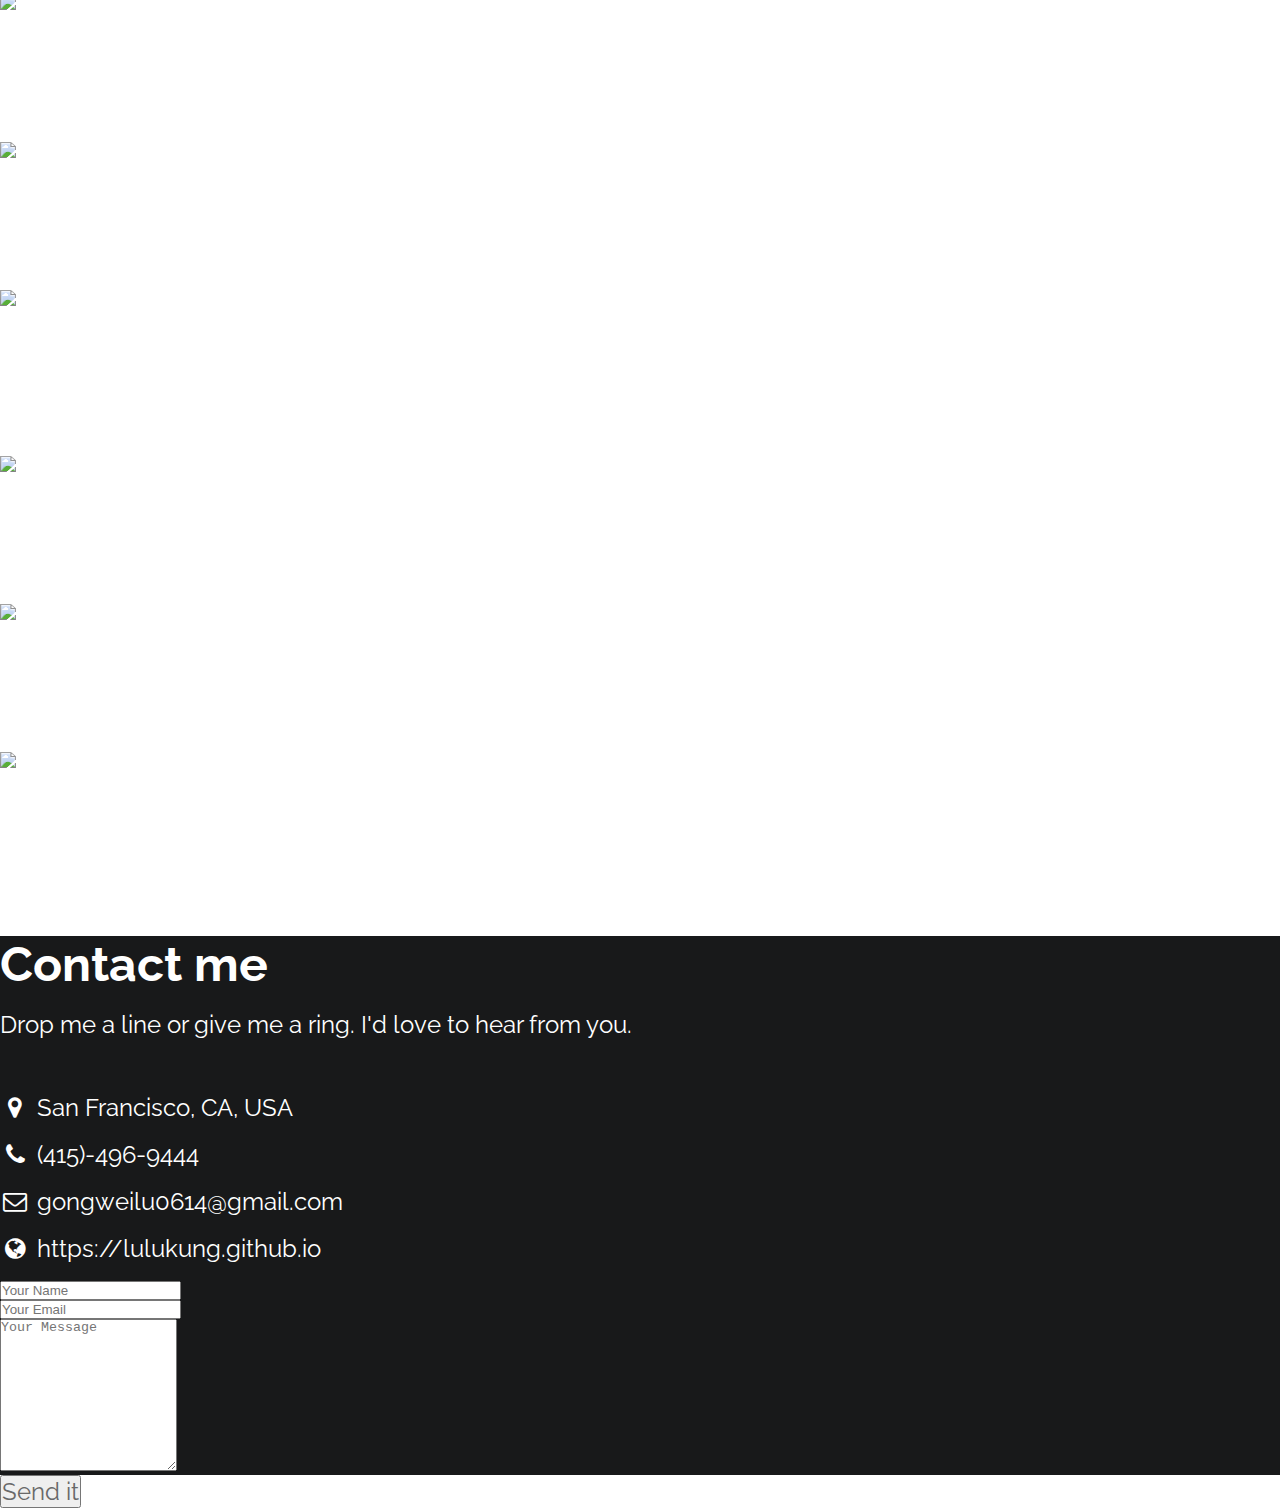
==== commit a0f2c6fe: "background fixed" ====
--- a/index.html
+++ b/index.html
@@ -42,14 +42,6 @@
 
 		<!-- background begin-->
 		<div id="carousel-example-generic" class="carousel slide" data-ride="carousel">
-			<!-- Indicators -->
-			<ol class="carousel-indicators">
-				<li data-target="#carousel-example-generic" data-slide-to="0" class="active"></li>
-				<li data-target="#carousel-example-generic" data-slide-to="1"></li>
-				<li data-target="#carousel-example-generic" data-slide-to="2"></li>
-				<li data-target="#carousel-example-generic" data-slide-to="3"></li>
-			</ol>
-
 			<!-- Wrapper for slides -->
 			<div class="carousel-inner" role="listbox">
 				<div class="item active">
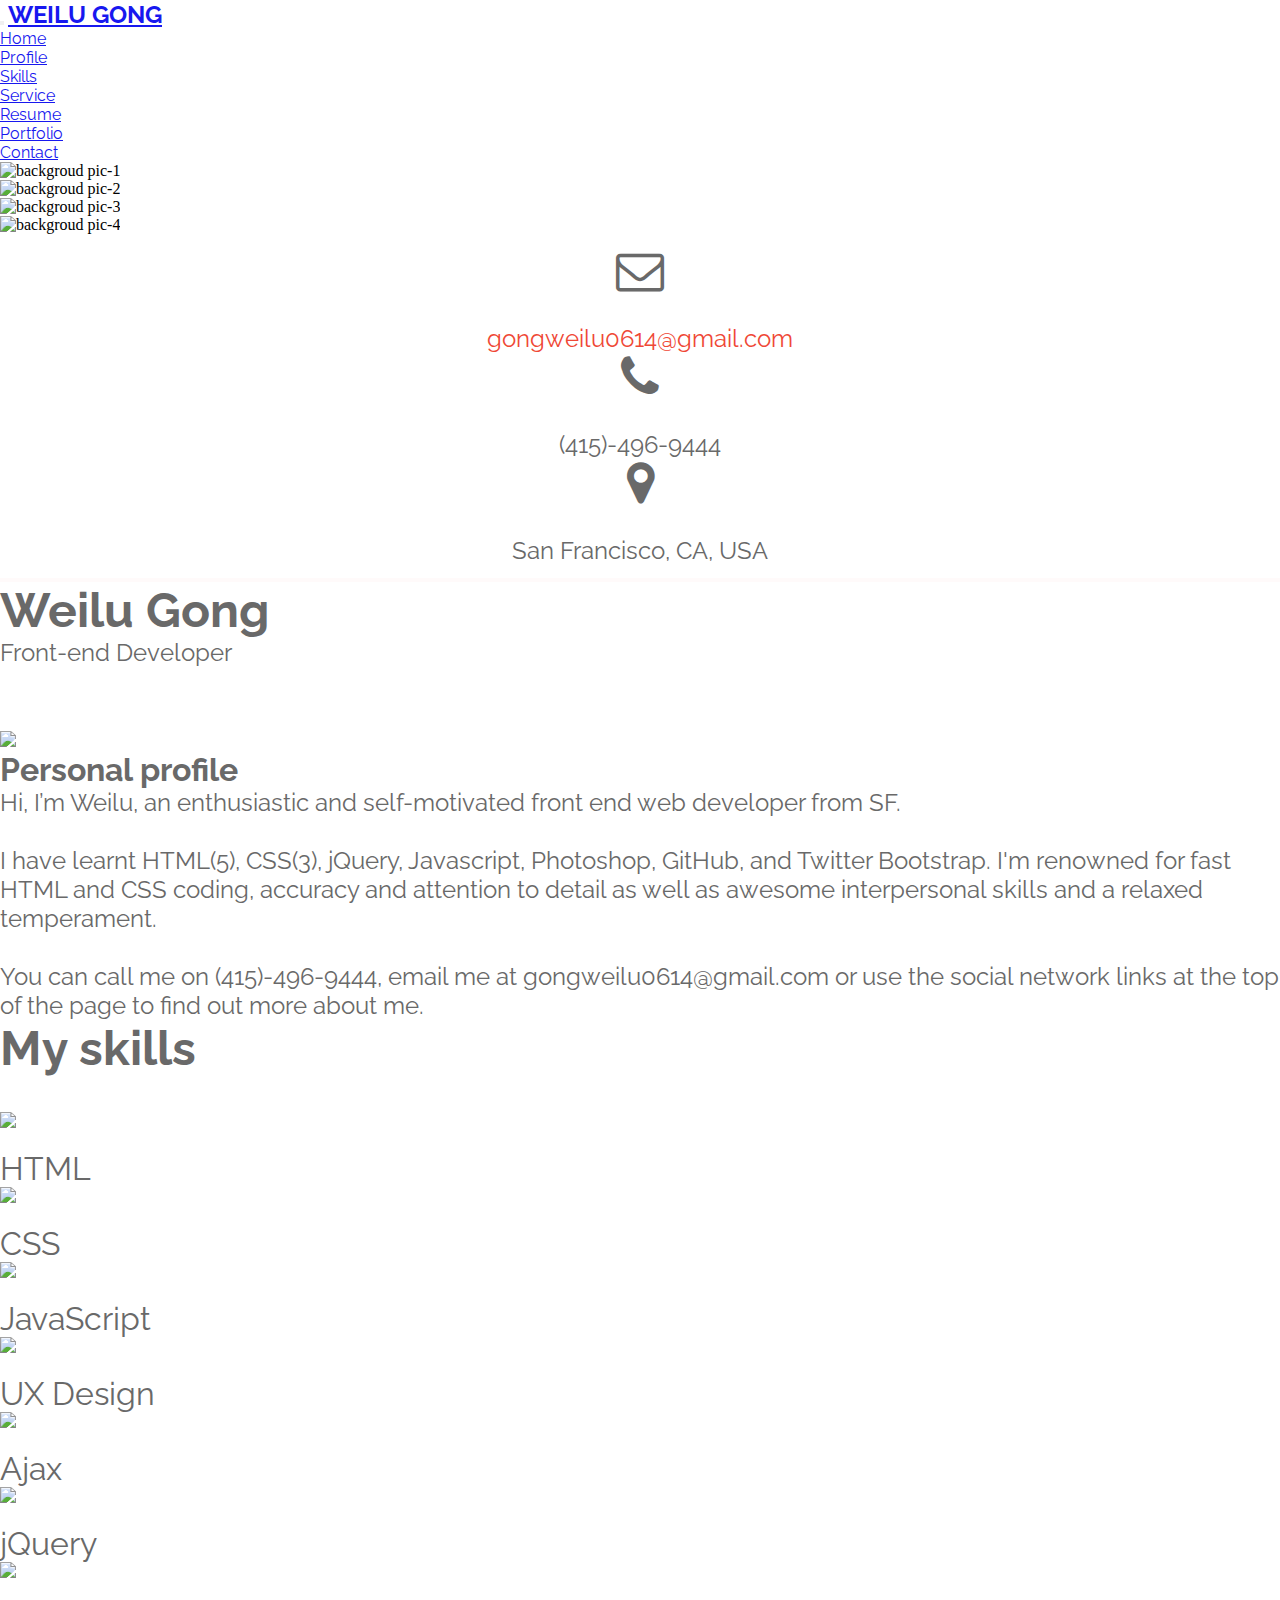
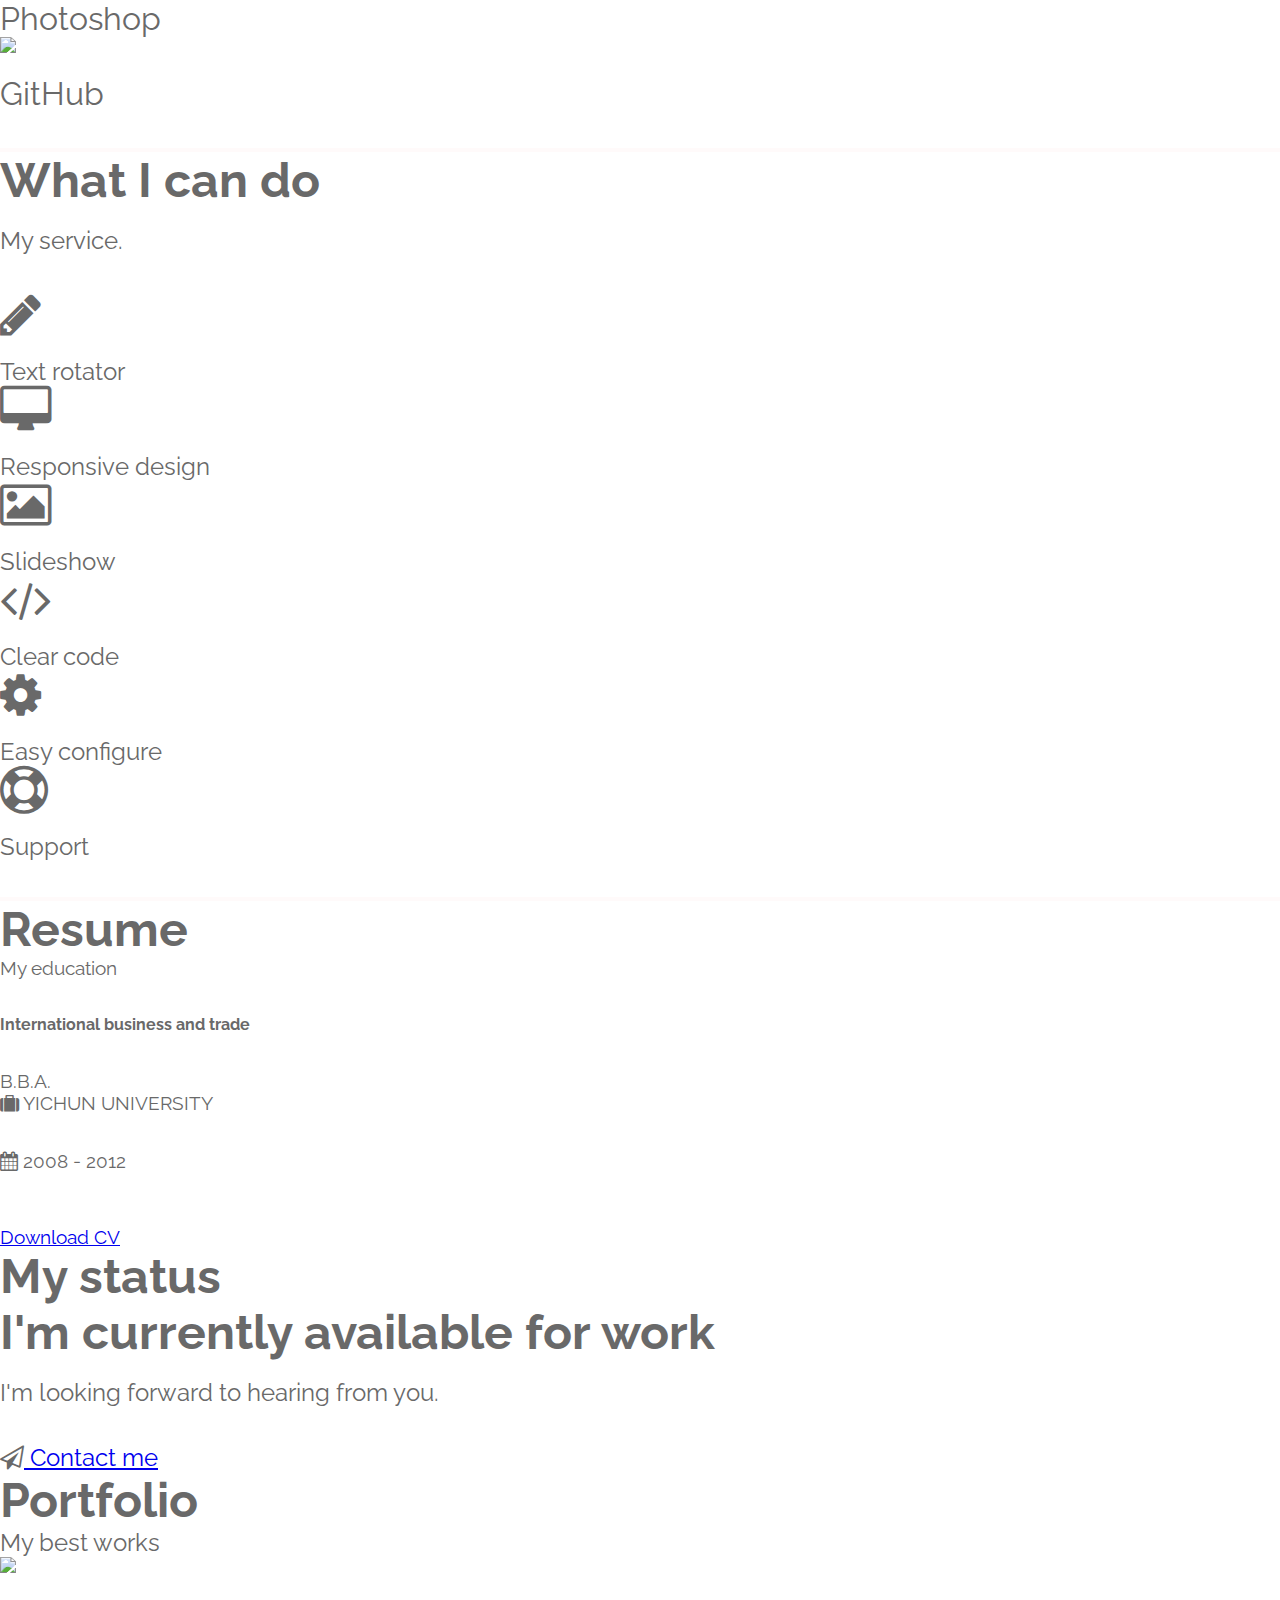
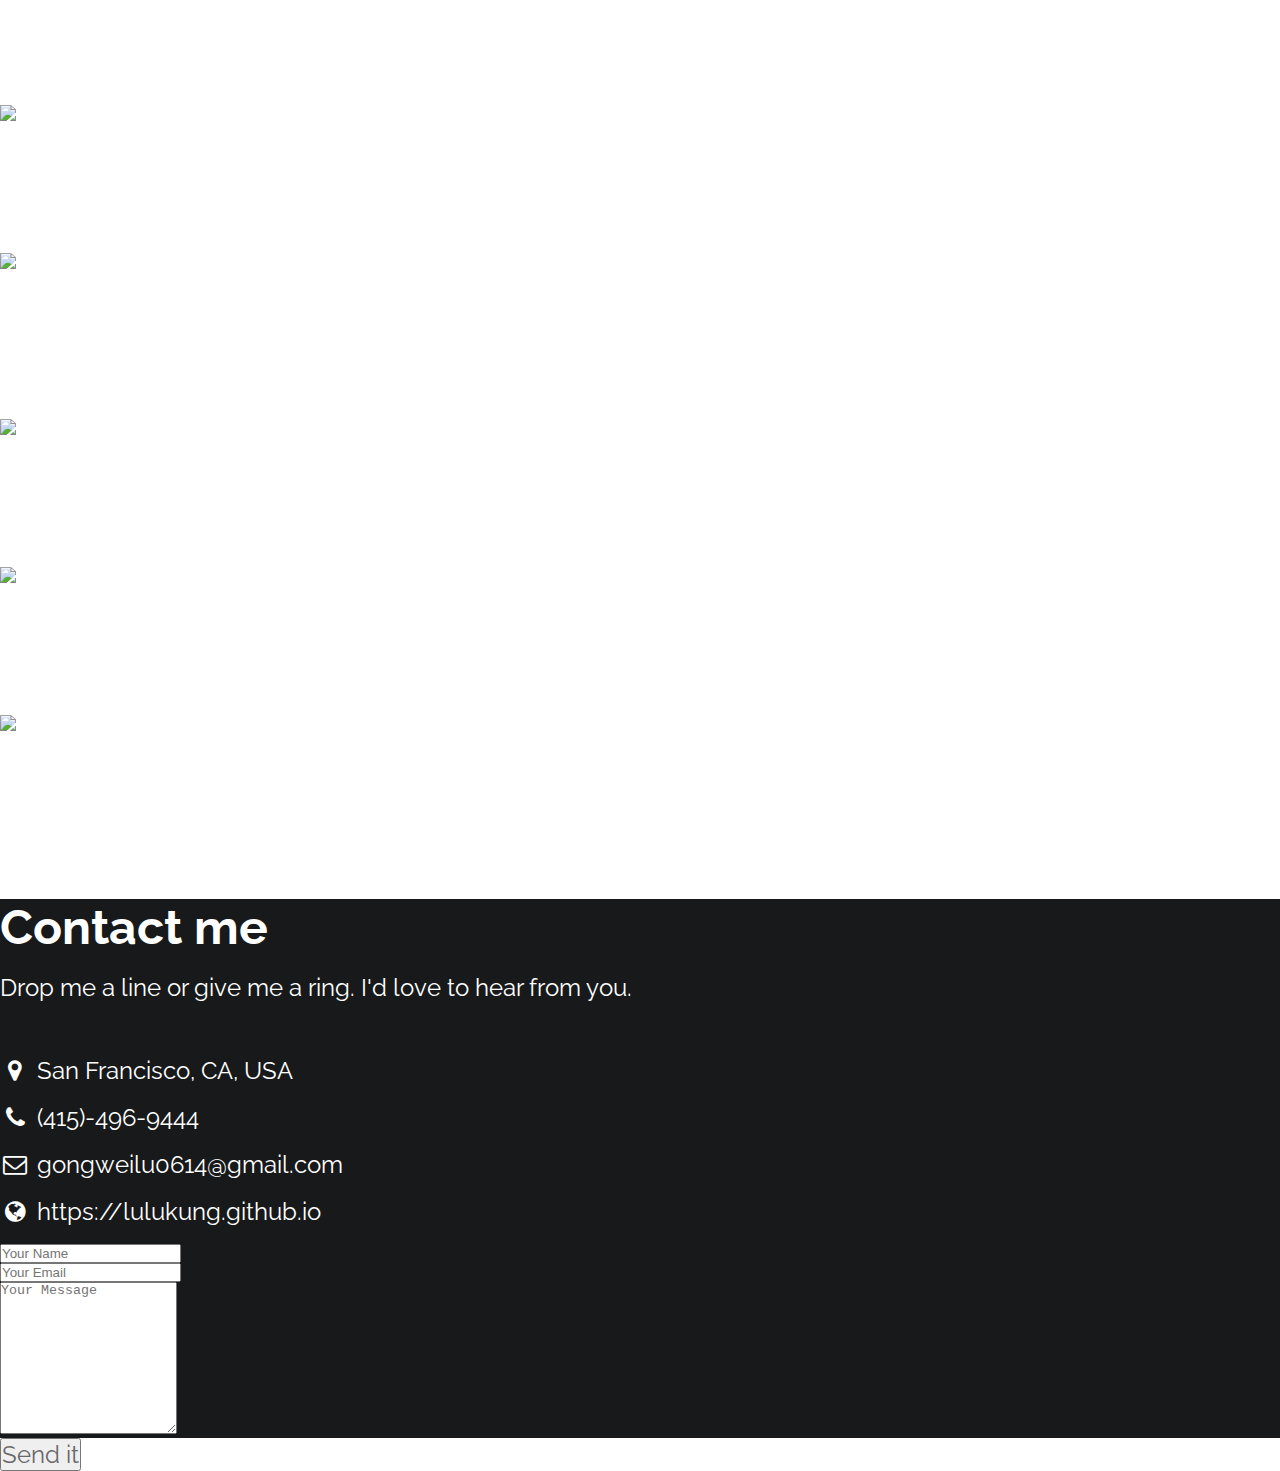
==== commit 4b763c41: "background fixed" ====
--- a/index.html
+++ b/index.html
@@ -30,7 +30,6 @@
 						<li><a href="#page-profile">Profile</a></li>
 						<li><a href="#page-skills">Skills</a></li>
 						<li><a href="#page-service">Service</a></li>
-						<li><a href="#page-status">Status</a></li>
 						<li><a href="#page-resume">Resume</a></li>
 						<li><a href="#page-portfolio">Portfolio</a></li>
 						<li><a href="#page-contact">Contact</a></li>
@@ -204,12 +203,37 @@
 				</div>
 				<div class="col-xs-6 col-md-4 text-center">						
 					<i class="fa fa-life-ring fa-3x"></i><br><br>
-					<p>Support</p><br><br><br>
+					<p>Support</p><br><br>
 				</div>
 			</div>
 		</div>
 		<!-- myService end -->
-		
+		<hr>
+		<!-- myResume begin -->
+		<div class="myResume container" id="page-resume">
+			<div class="row">
+				<div class="col-xs-12 col-md-12">
+					<h1>Resume</h1>
+					<p>My education</p><br><br>
+				</div>
+			</div>
+			<div class="row">
+				<div class="col-xs-6 text-center">
+					<h4 class="text-uppercase">International business and trade</h4><br><br>
+					<p>B.B.A.</p>
+				</div>
+				<div class="col-xs-6 text-center">
+					<p><i class="fa fa-suitcase iron-before"></i> YICHUN UNIVERSITY</p><br><br>
+					<p><i class="fa fa-calendar iron-before"></i> 2008 - 2012</p><br><br><br>
+				</div>
+			</div>
+			<div class="row">
+				<div class="col-xs-12 col-md-12 text-center">
+					<p><a class="btn btn-info btn-lg" href="#" role="button">Download CV</a></p>
+				</div>
+			</div>
+		</div>
+		<!-- myResume end -->
 		<!-- myStatus begin -->
 		<div class="myStatus jumbotron" id="page-status">
 			<div class="container">
@@ -226,33 +250,6 @@
 			</div>
 		</div>
 		<!-- myStatus end -->
-
-		<!-- myResume begin -->
-		<div class="myResume container" id="page-resume">
-			<div class="row">
-				<div class="col-xs-12 col-md-12">
-					<h1>Resume</h1>
-					<p>My education</p><br><br>
-				</div>
-			</div>
-			<div class="row">
-				<div class="col-xs-6 text-center">
-					<h4 class="text-uppercase">International business and trade</h4><br><br>
-					<p>B.B.A.</p>
-				</div>
-				<div class="col-xs-6 text-center">
-					<p><i class="fa fa-suitcase iron-before"></i> YICHUN UNIVERSITY</p><br><br>
-					<p><i class="fa fa-calendar iron-before"></i> 2008 - 2012</p><br><br><br>
-				</div>
-			</div>
-			<div class="row">
-				<div class="col-xs-12 col-md-12 text-center">
-					<p><a class="btn btn-info btn-lg" href="#" role="button">Download CV</a></p>
-				</div>
-			</div>
-		</div>
-		<!-- myResume end -->
-		<hr>
 		<!-- myPortfolio begin -->
 		<div class="myPortfolio container" id="page-portfolio">
 			<div class="row">
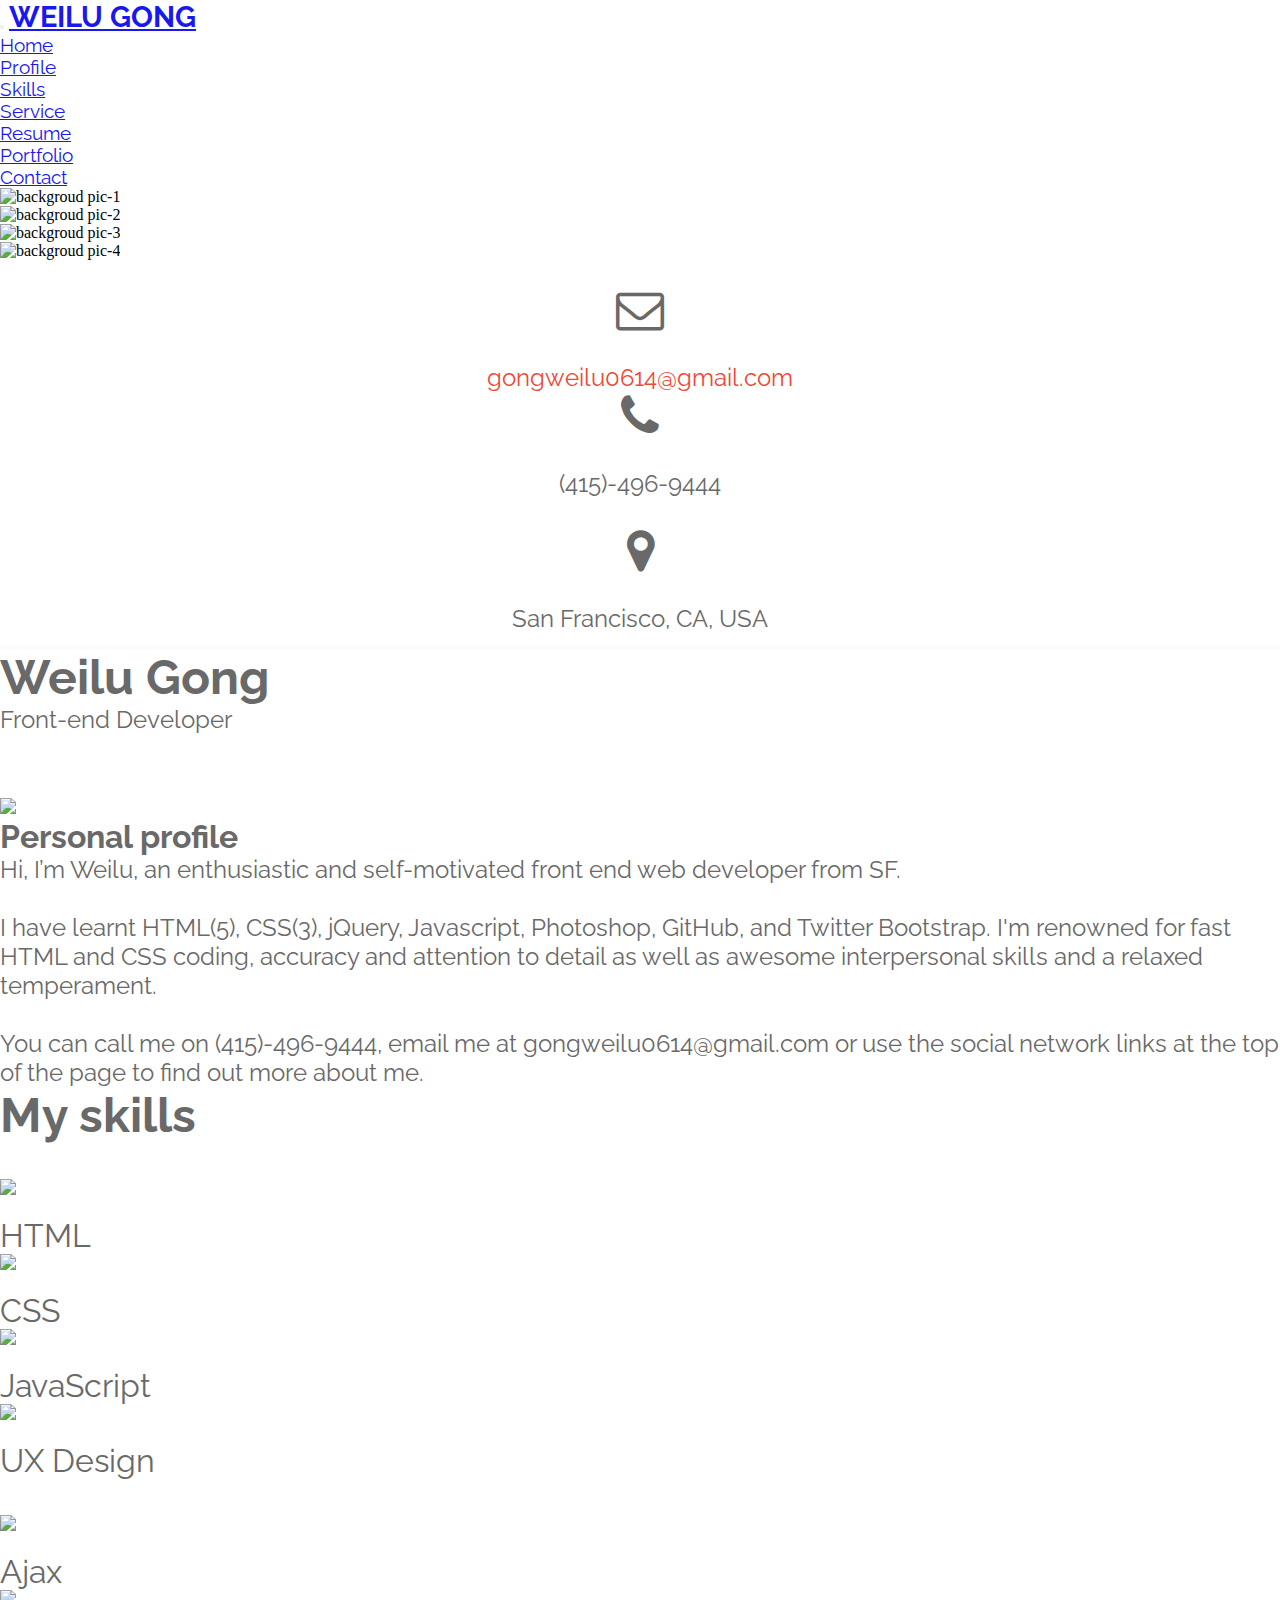
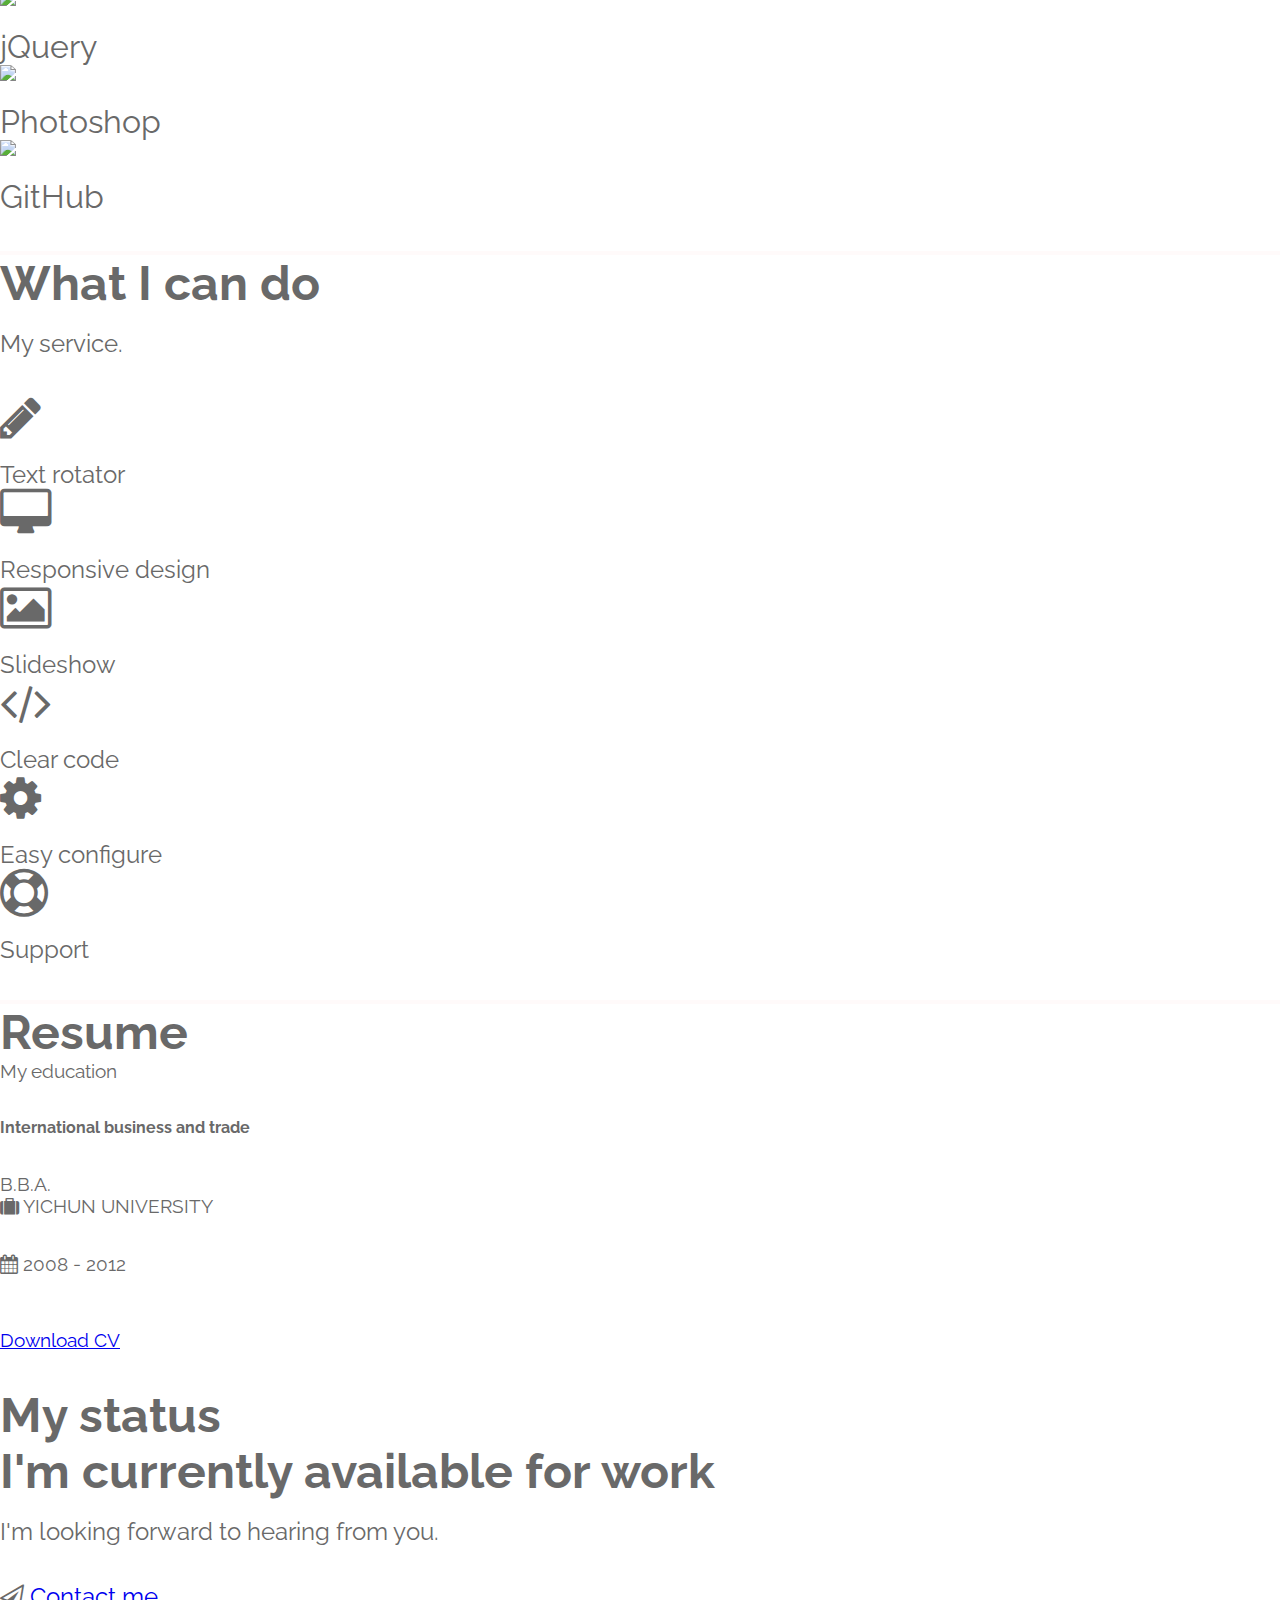
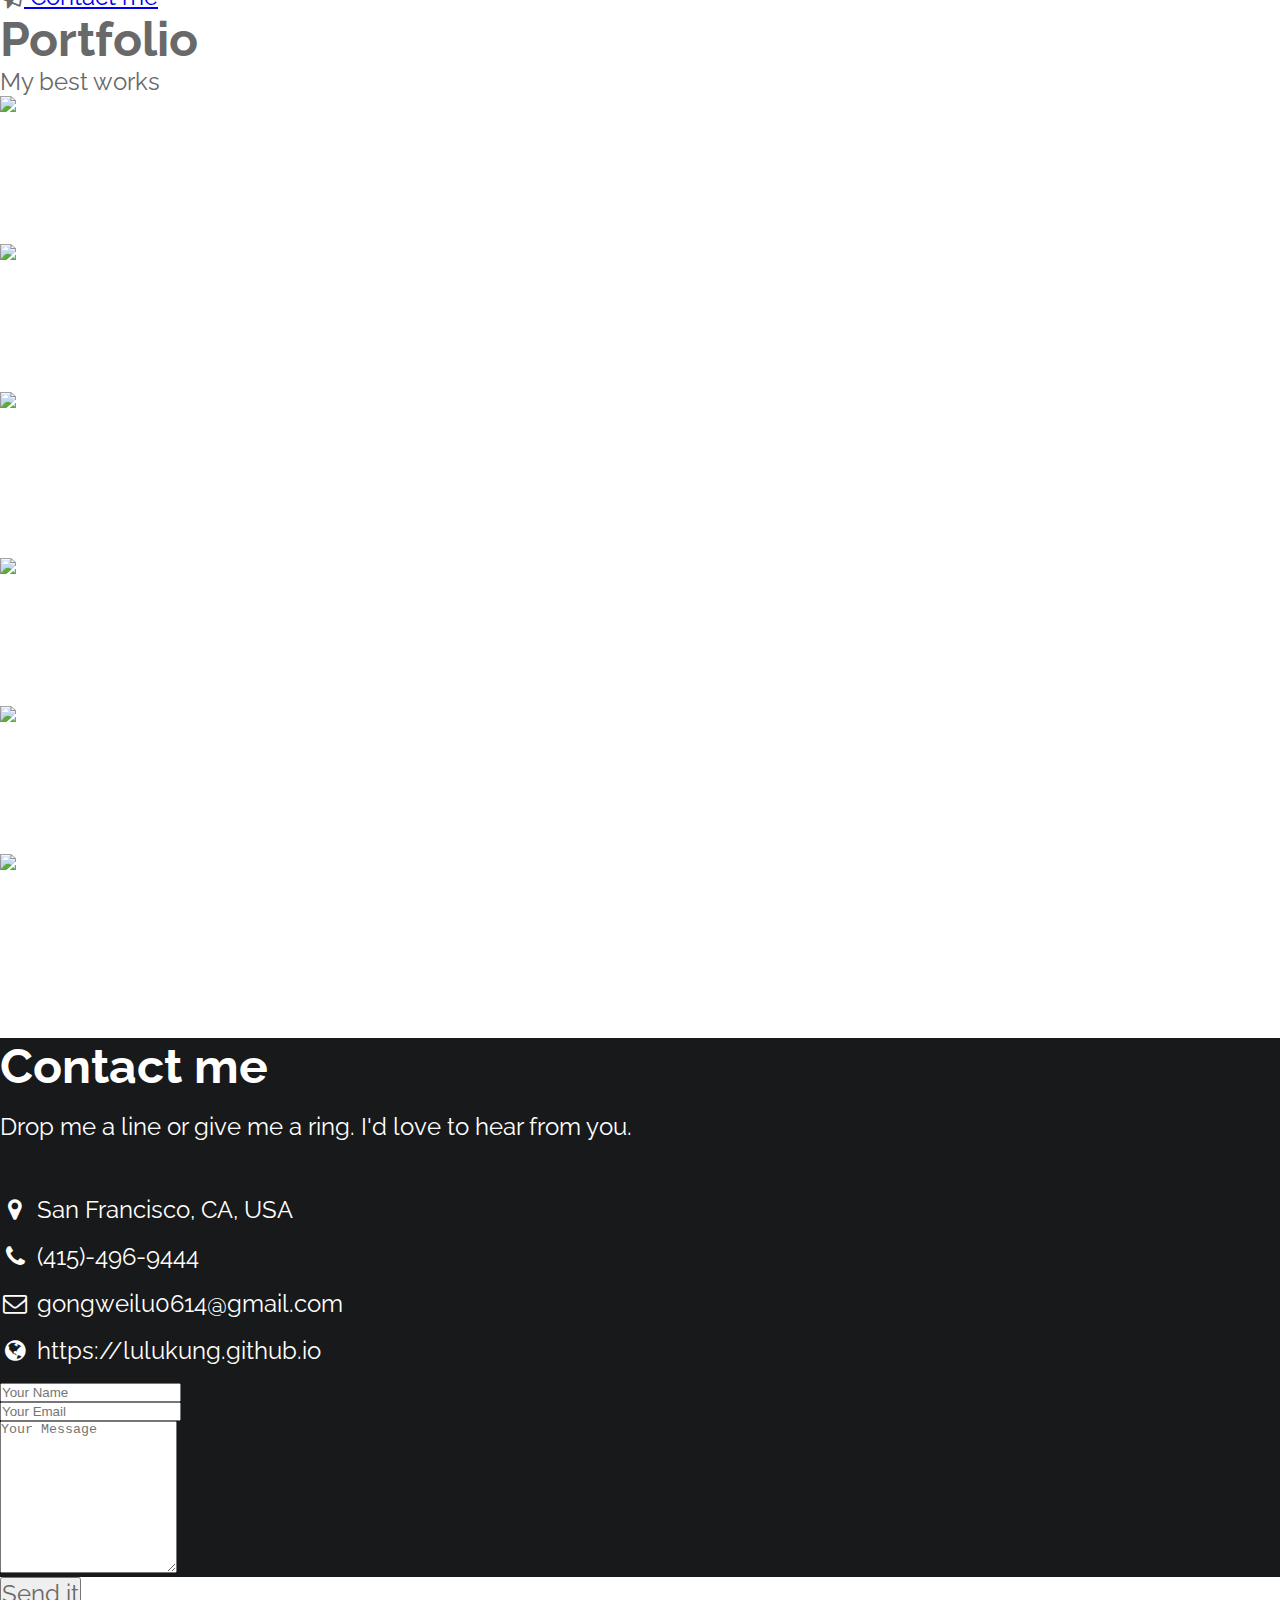
==== commit 52789a92: "background still has problems" ====
--- a/index.html
+++ b/index.html
@@ -90,7 +90,7 @@
 				</div>
 				<div class="col-xs-6 col-md-4 text-center">	
 					<i class="fa fa-phone fa-2x"></i><br><br>
-					<p>(415)-496-9444</p>
+					<p>(415)-496-9444</p><br>
 				</div>
 				<div class="col-xs-6 col-md-4">						
 					<i class="fa fa-map-marker fa-2x"></i><br><br>
@@ -145,7 +145,7 @@
 				</div>
 				<div class="col-xs-6 col-sm-3 text-center">
 					<img src="https://media.licdn.com/mpr/mpr/p/6/005/085/1ab/041a739.jpg" class="img-responsive center-block"><br><br>
-					<p>UX Design</p>
+					<p>UX Design</p><br><br>
 				</div>
 			</div>
 			<div class="row">
@@ -229,7 +229,7 @@
 			</div>
 			<div class="row">
 				<div class="col-xs-12 col-md-12 text-center">
-					<p><a class="btn btn-info btn-lg" href="#" role="button">Download CV</a></p>
+					<p><a class="btn btn-info btn-lg" href="#" role="button">Download CV</a></p><br><br>
 				</div>
 			</div>
 		</div>
--- a/style.css
+++ b/style.css
@@ -3,9 +3,14 @@
 	padding: 0;
 }
 
+#carousel-example-generic{
+	max-width: inherit;
+}
+
 .navbar{
 	font-family: 'Raleway', sans-serif;
 	opacity: 0.9;
+	font-size: 120%;
 }
 
 .navbar-brand{
@@ -15,10 +20,6 @@
 
 .navbar-right a:hover{
 	color: #FF6347!important;
-}
-
-#carousel-example-generic{
-	height: 50%;
 }
 
 .background{
@@ -90,7 +91,7 @@
 }
 
 .myContact {
-	padding: 1%;
+	
 }
 
 .myContact {
@@ -98,6 +99,8 @@
 	font-size: 150%;
 	color: #696969;
 	text-align: center;
+	padding: 1%;
+	margin-top: 1%;
 }
 
 #myEmail {
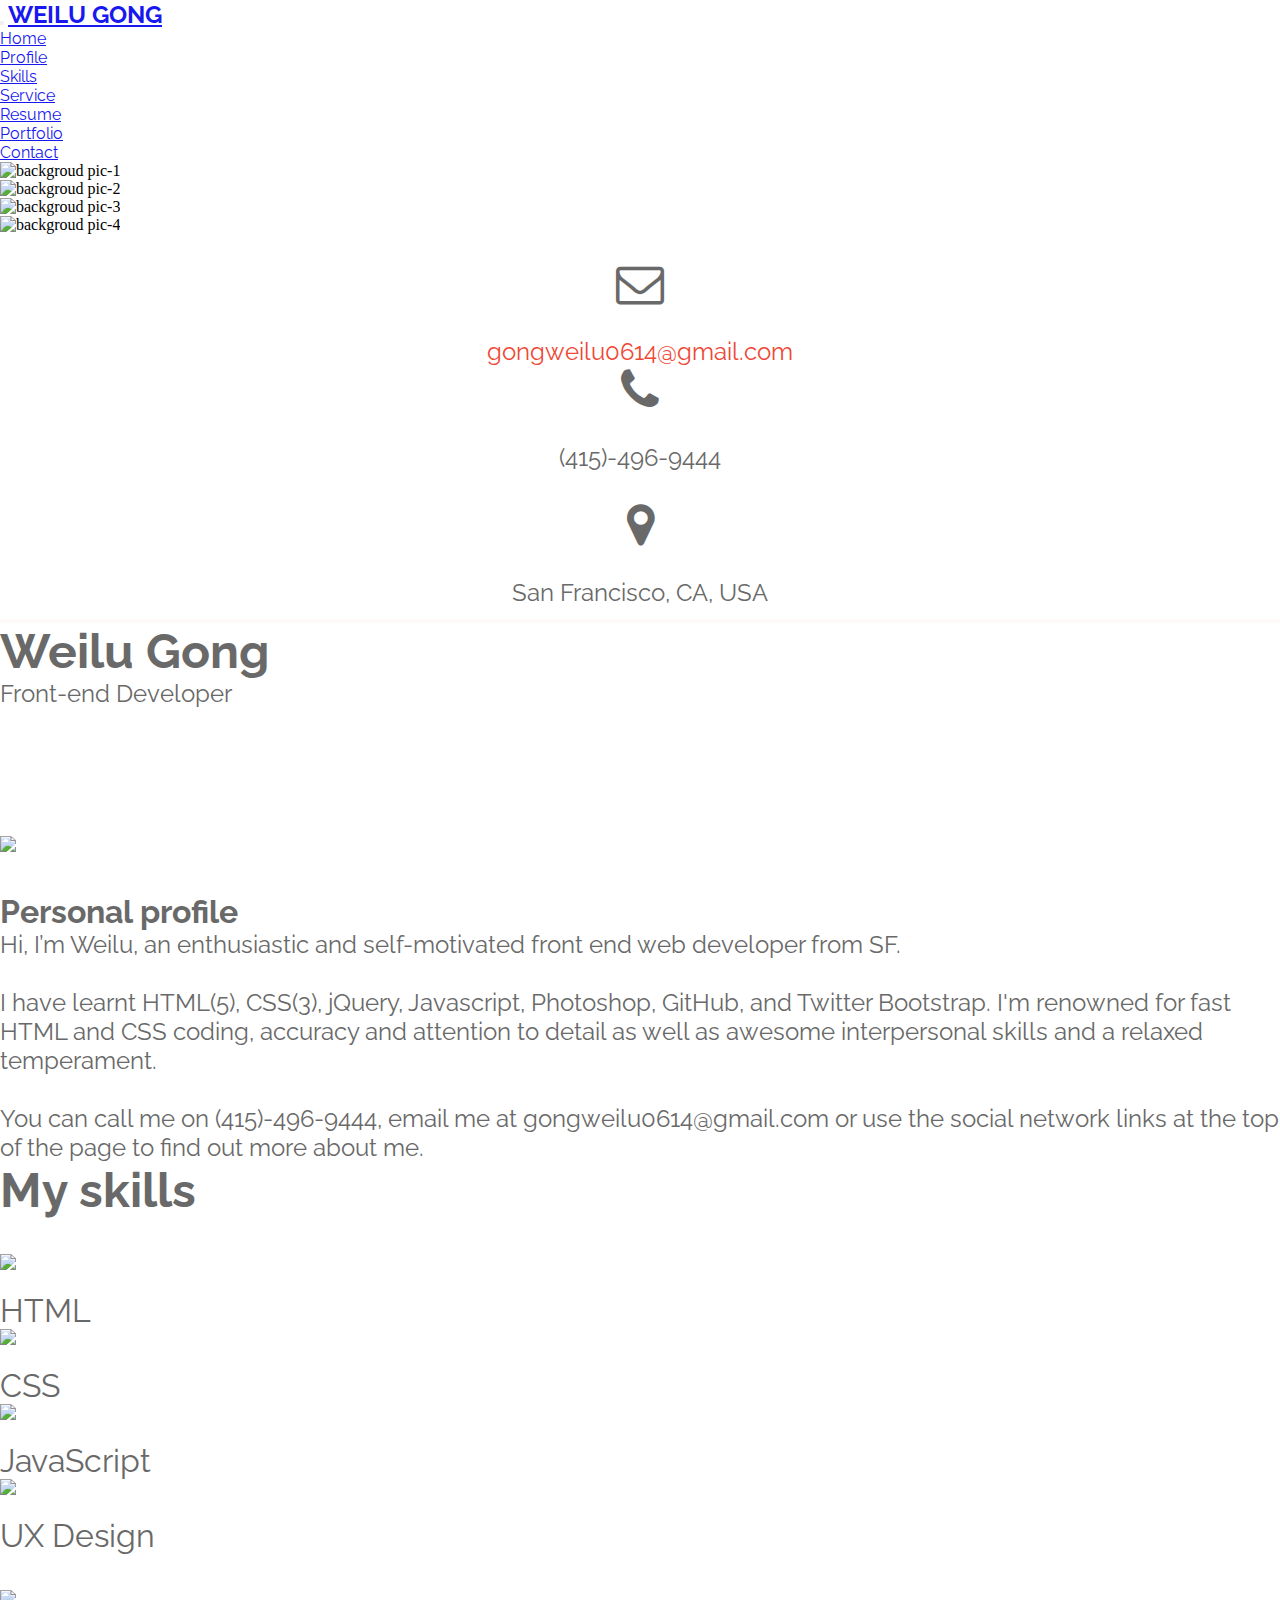
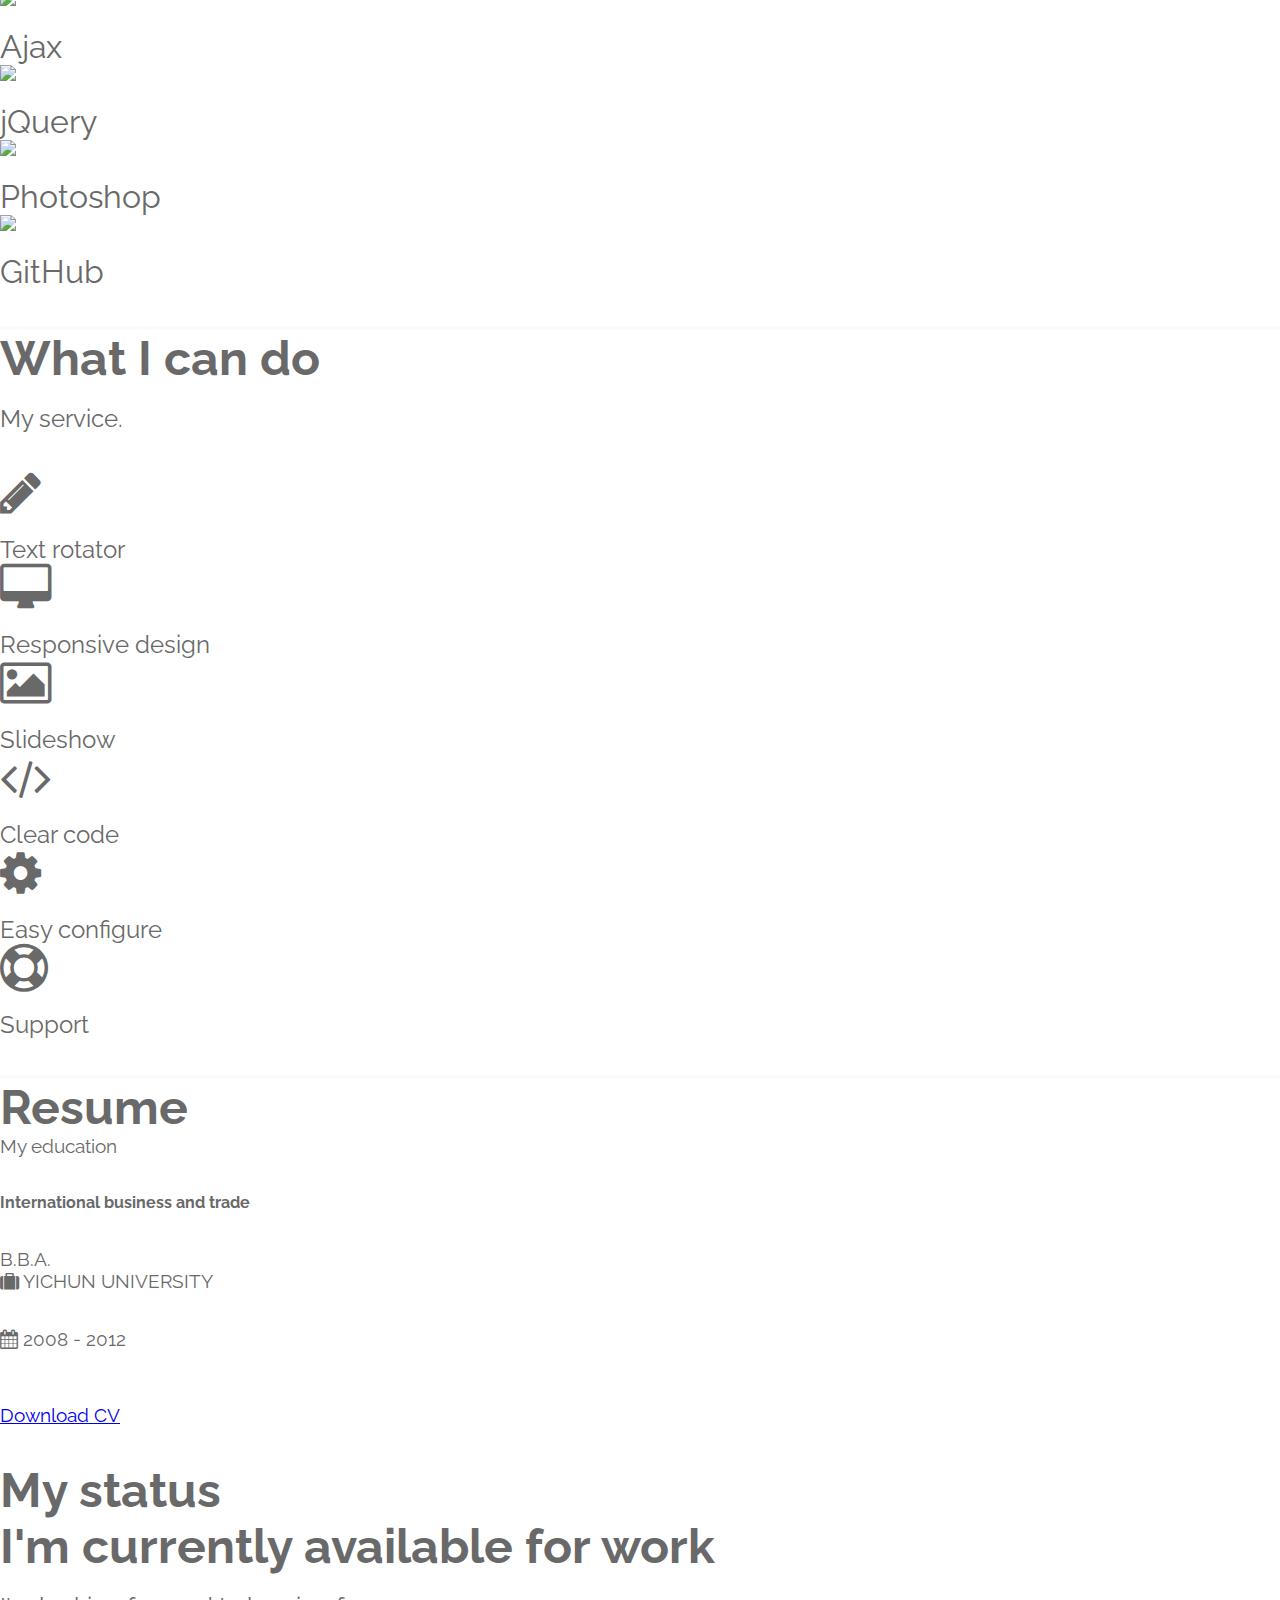
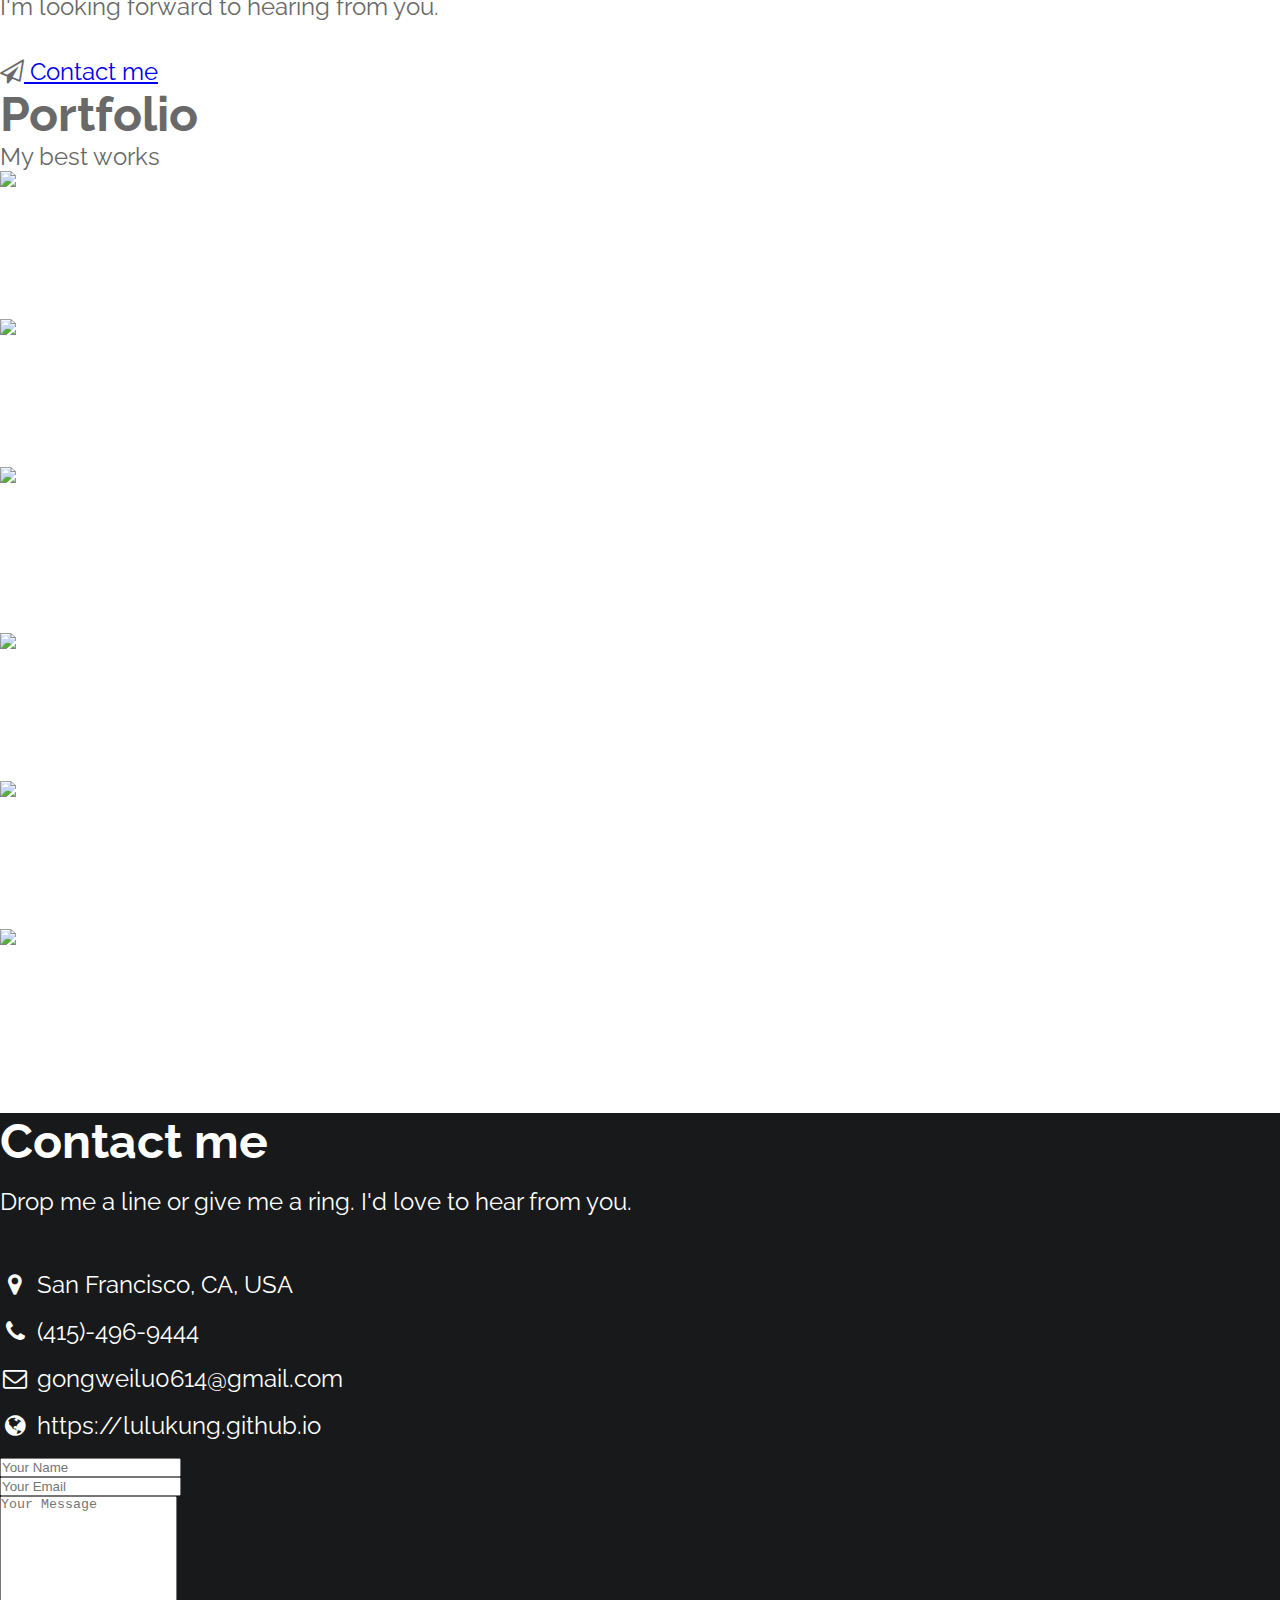
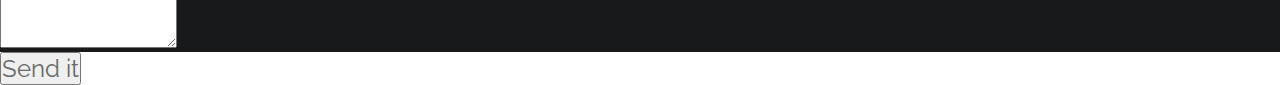
==== commit baf58777: "background still has problems" ====
--- a/index.html
+++ b/index.html
@@ -113,7 +113,7 @@
 					<img src="https://raw.githubusercontent.com/LuluKung/LuluKung.github.io/master/images/Me.jpg">
 				</div>
 				<div class="col-xs-12 col-md-8">
-					<h3>Personal profile</h3>
+					<h3><br>Personal profile</h3>
 					<p class="text-overflow pull-right">Hi, I’m Weilu, an enthusiastic and self-motivated front end web developer from SF.<br><br>I have learnt HTML(5), CSS(3), jQuery, Javascript, Photoshop, GitHub, and Twitter Bootstrap. I'm renowned for fast HTML and CSS coding, accuracy and attention to detail as well as awesome interpersonal skills and a relaxed temperament.<br><br>You can call me on (415)-496-9444, email me at gongweilu0614@gmail.com or use the social network links at the top of the page to find out more about me.</p>
 				</div>
 			</div>
--- a/style.css
+++ b/style.css
@@ -10,7 +10,6 @@
 .navbar{
 	font-family: 'Raleway', sans-serif;
 	opacity: 0.9;
-	font-size: 120%;
 }
 
 .navbar-brand{
@@ -125,7 +124,7 @@
 .myProfile img{
 	max-height: 80%;
 	max-width: 80%;
-	margin-top: 5%;
+	margin-top: 10%;
 }
 
 .myProfile p {
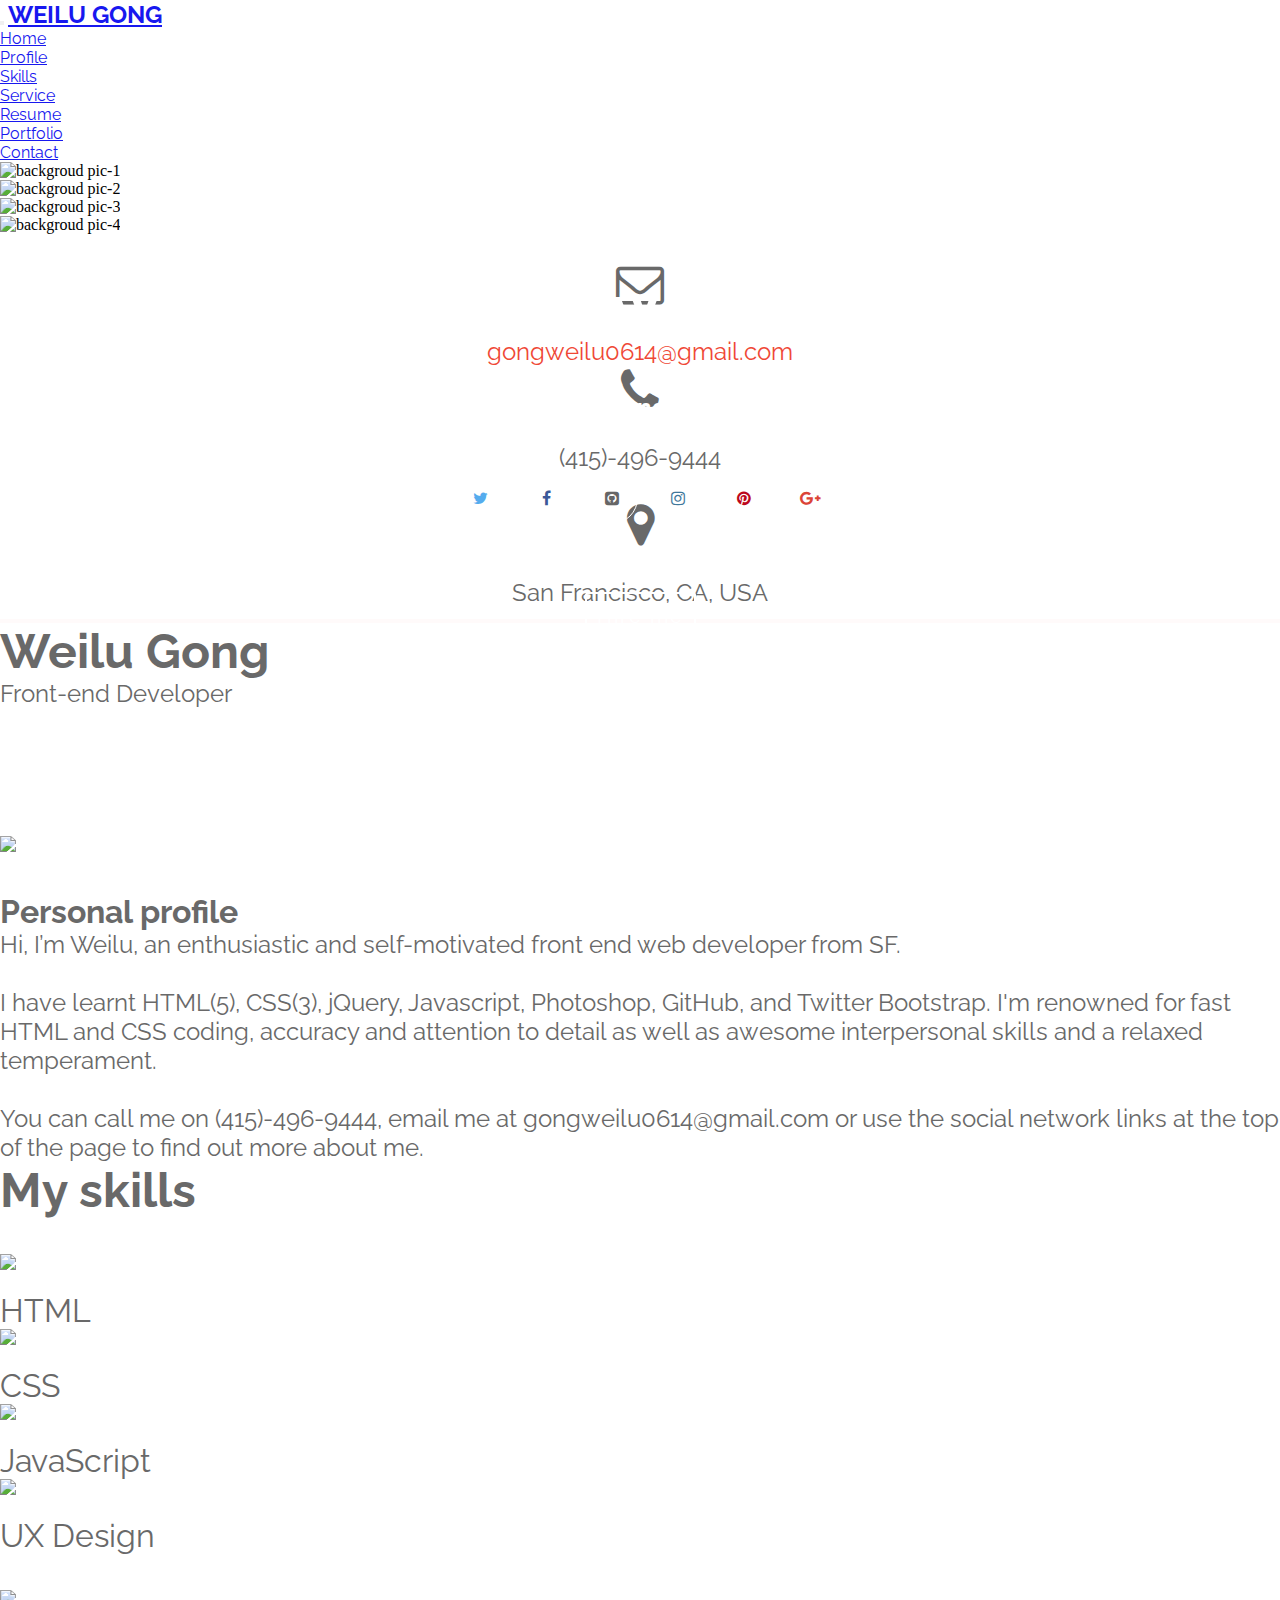
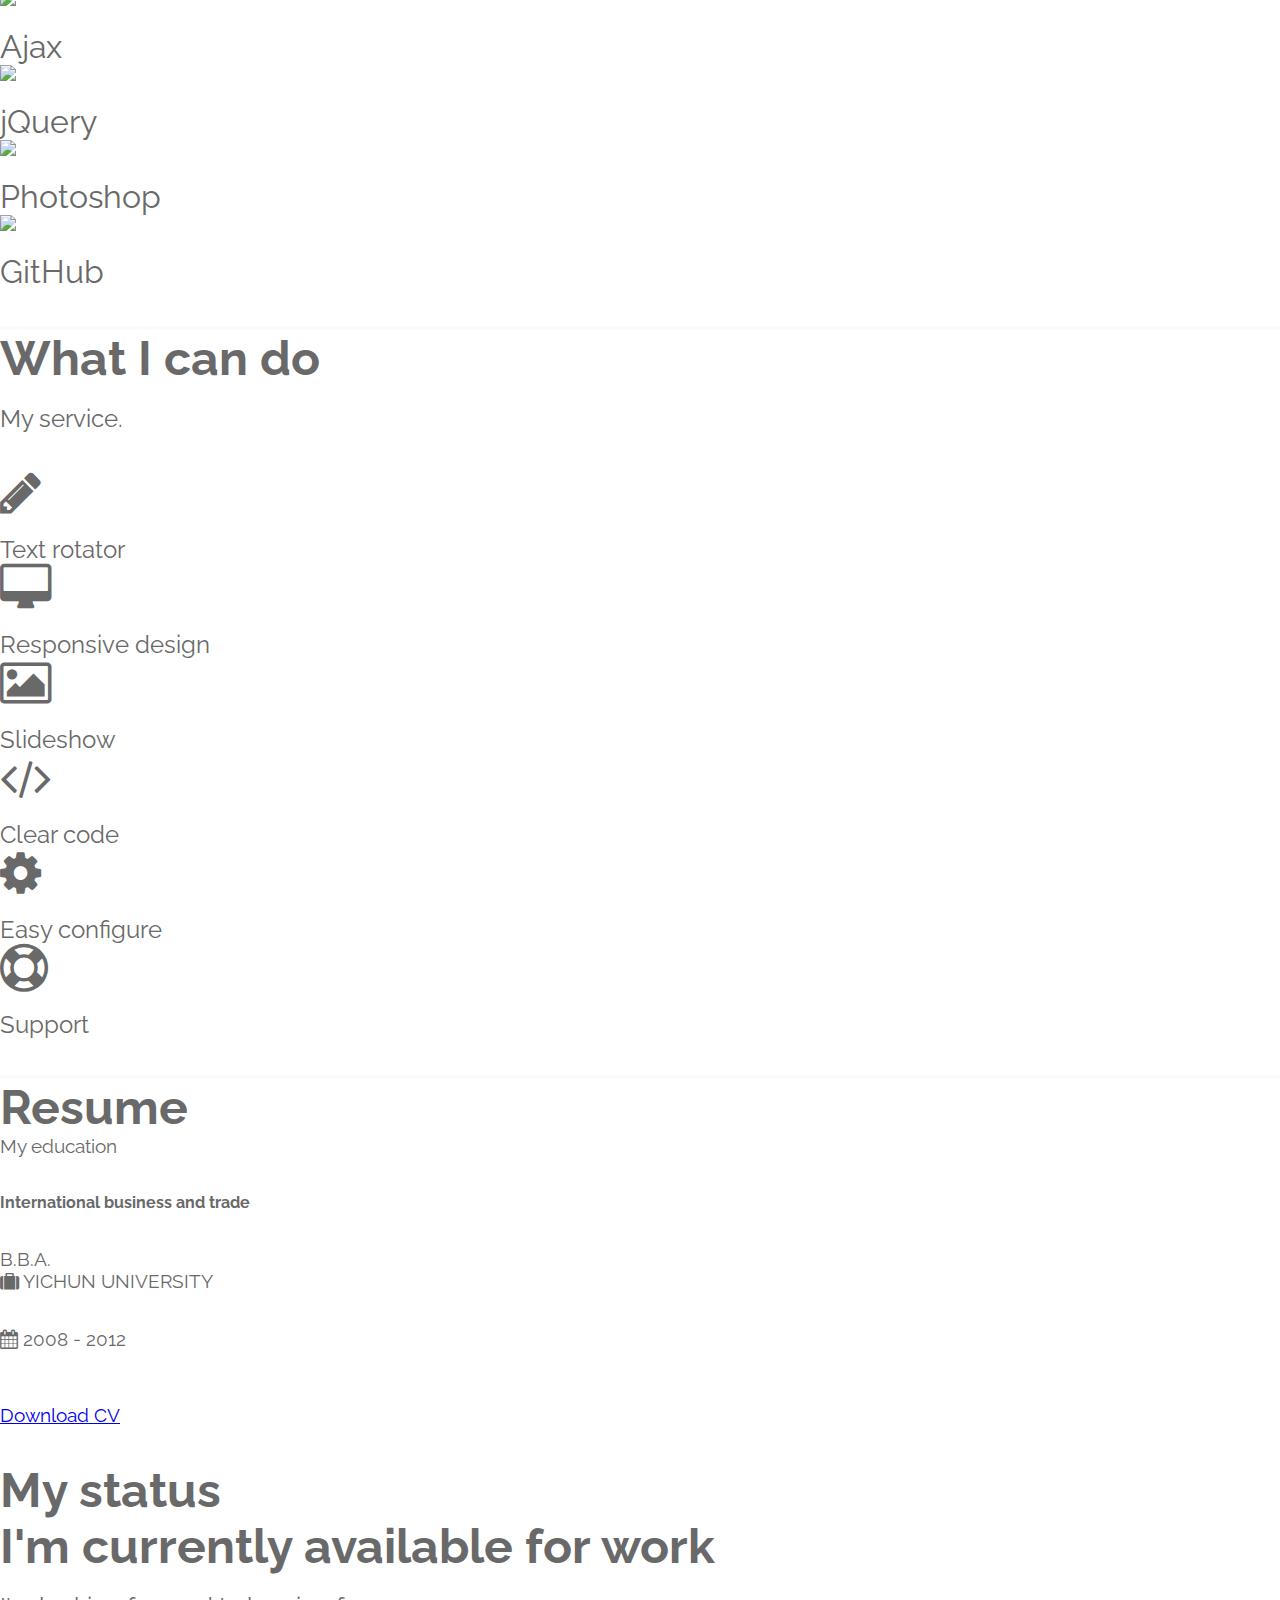
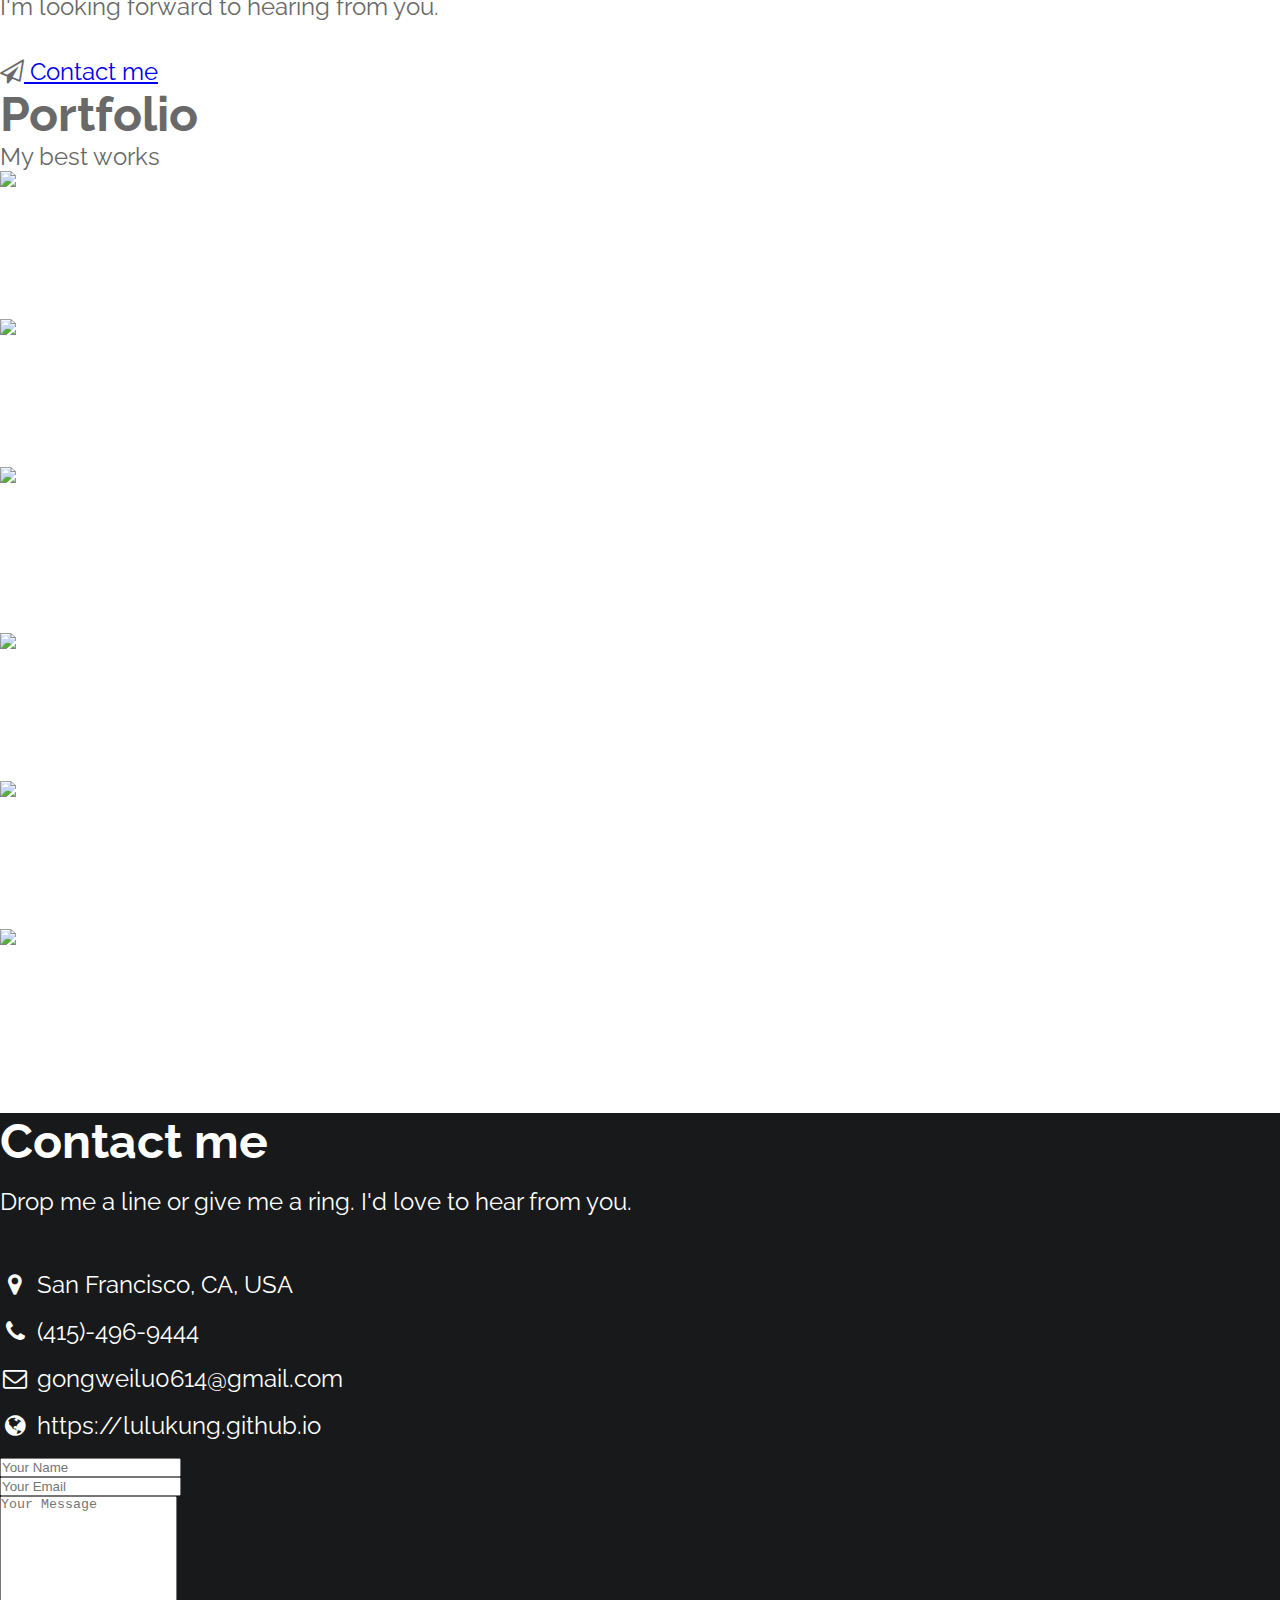
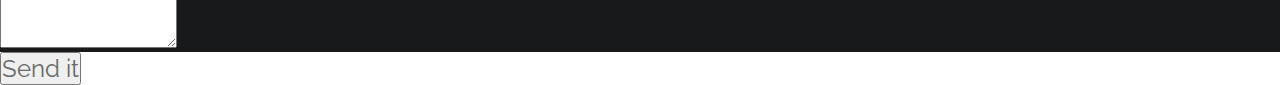
==== commit 12d919a7: "background fixed" ====
--- a/index.html
+++ b/index.html
@@ -2,6 +2,7 @@
 <html lang="en">
 	<head>
 		<meta charset="utf-8">
+		<meta name="viewport" content="width=device-width, initial-scale=1, maximum-scale=1, user-scalable=no">
 		<title>Weilu Gong</title>
 		<link rel="stylesheet" href="https://maxcdn.bootstrapcdn.com/bootstrap/3.3.5/css/bootstrap.min.css" integrity="sha512-dTfge/zgoMYpP7QbHy4gWMEGsbsdZeCXz7irItjcC3sPUFtf0kuFbDz/ixG7ArTxmDjLXDmezHubeNikyKGVyQ==" crossorigin="anonymous">
 		<link rel="stylesheet" href="https://maxcdn.bootstrapcdn.com/font-awesome/4.4.0/css/font-awesome.min.css">
@@ -44,16 +45,16 @@
 			<!-- Wrapper for slides -->
 			<div class="carousel-inner" role="listbox">
 				<div class="item active">
-					<img src="https://raw.githubusercontent.com/LuluKung/LuluKung.github.io/master/images/home1.jpg" alt="backgroud pic-1">
+					<img src="https://raw.githubusercontent.com/LuluKung/LuluKung.github.io/master/images/home1.jpg" alt="backgroud pic-1" class="item-img">
 				</div>
 				<div class="item">
-					<img src="https://raw.githubusercontent.com/LuluKung/LuluKung.github.io/master/images/home2.jpg" alt="backgroud pic-2">
+					<img src="https://raw.githubusercontent.com/LuluKung/LuluKung.github.io/master/images/home2.jpg" alt="backgroud pic-2" class="item-img">
 				</div>
 				<div class="item">
-					<img src="https://raw.githubusercontent.com/LuluKung/LuluKung.github.io/master/images/home4.jpg" alt="backgroud pic-3">
+					<img src="https://raw.githubusercontent.com/LuluKung/LuluKung.github.io/master/images/home4.jpg" alt="backgroud pic-3" class="item-img">
 				</div>
 				<div class="item">
-					<img src="http://mycookroom.ru/mywork/Aurora-v1.1.1-Demo/Site/Static/assets/images/home1.jpg" alt="backgroud pic-4">
+					<img src="http://mycookroom.ru/mywork/Aurora-v1.1.1-Demo/Site/Static/assets/images/home1.jpg" alt="backgroud pic-4" class="item-img">
 				</div>
 			</div>
 
--- a/style.css
+++ b/style.css
@@ -24,9 +24,12 @@
 .background{
 	position: absolute;
 	text-align: center;
-	margin-top: -50%;
-	margin-left: 30%;
-	margin-right: 30%;
+	margin: auto;
+	margin-top: 22%;
+	top: 0;
+	left: 20%;
+	bottom: 0;
+	right: 20%;
 }
 
 .background h1 {
@@ -111,6 +114,10 @@
 	color: #696969;
 }
 
+.item-img{
+	width: 100%;
+}
+
 i {
 	color: #696969;
 }
